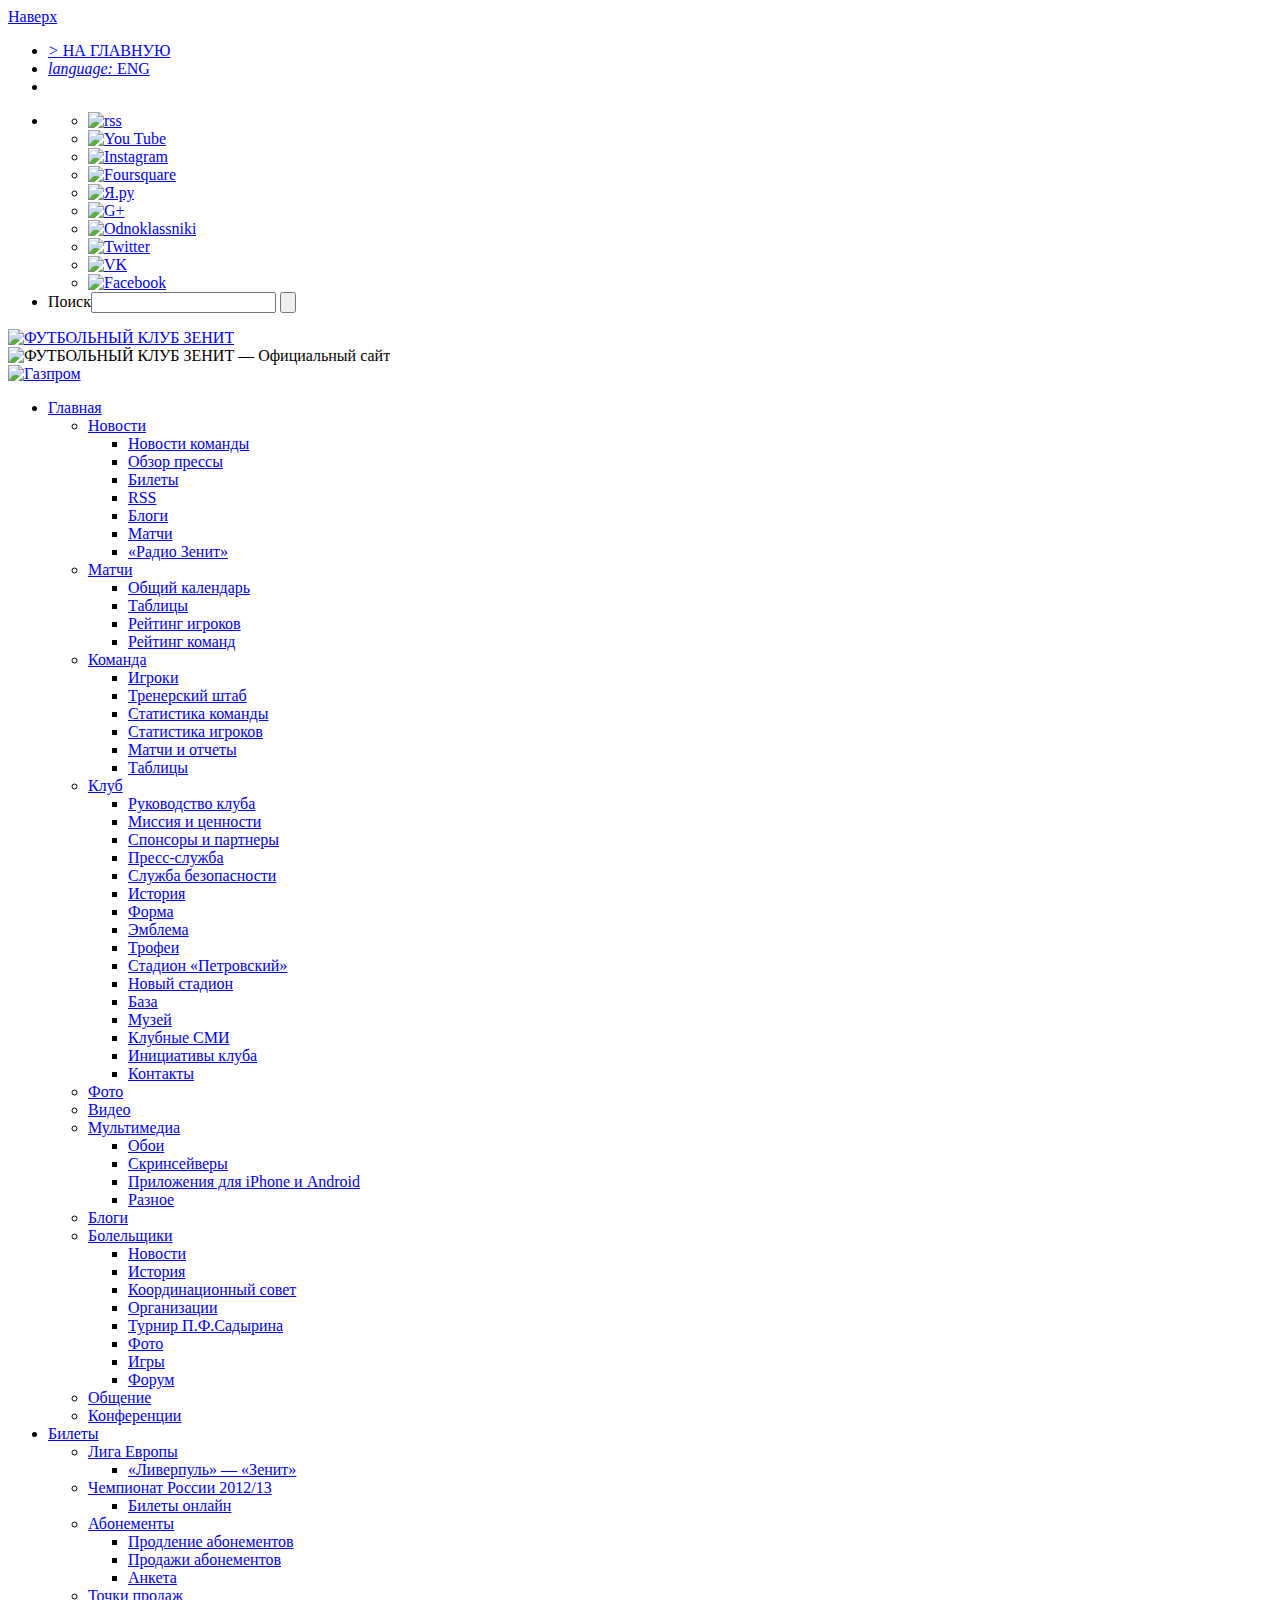
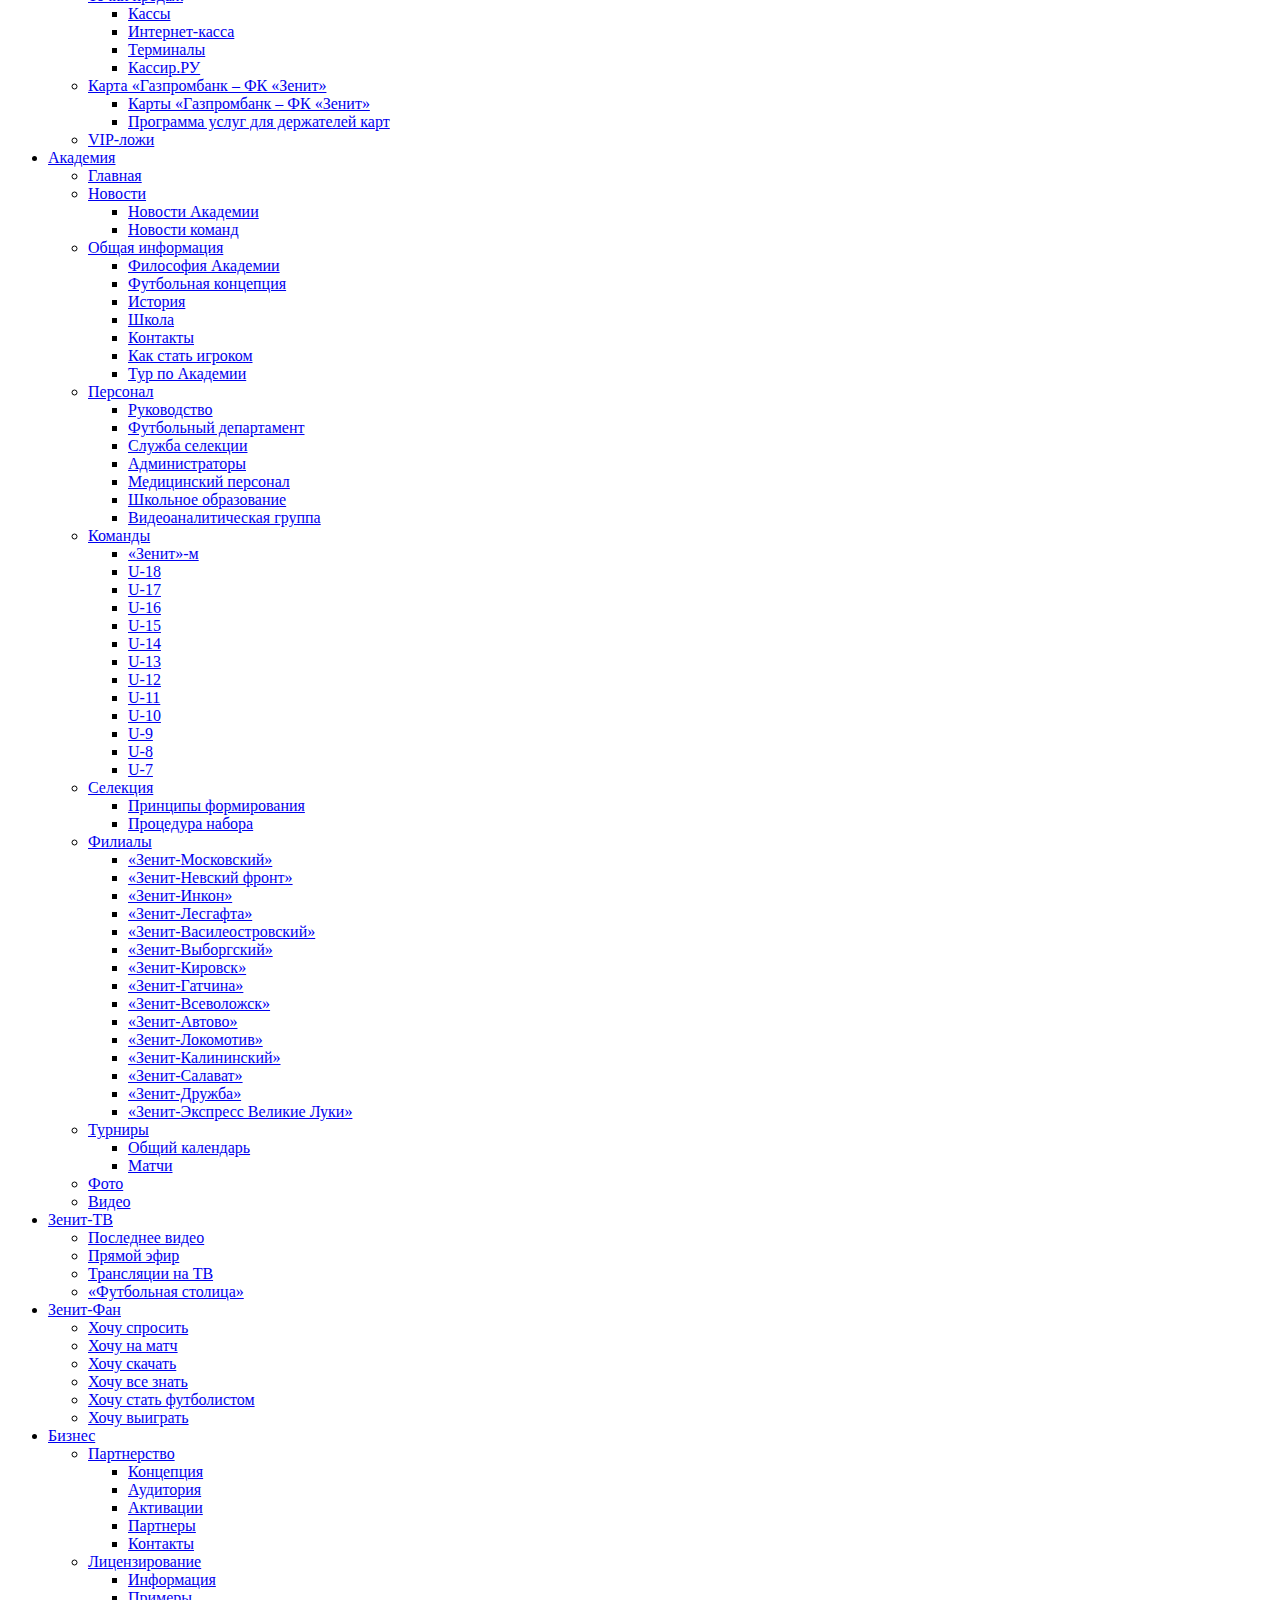
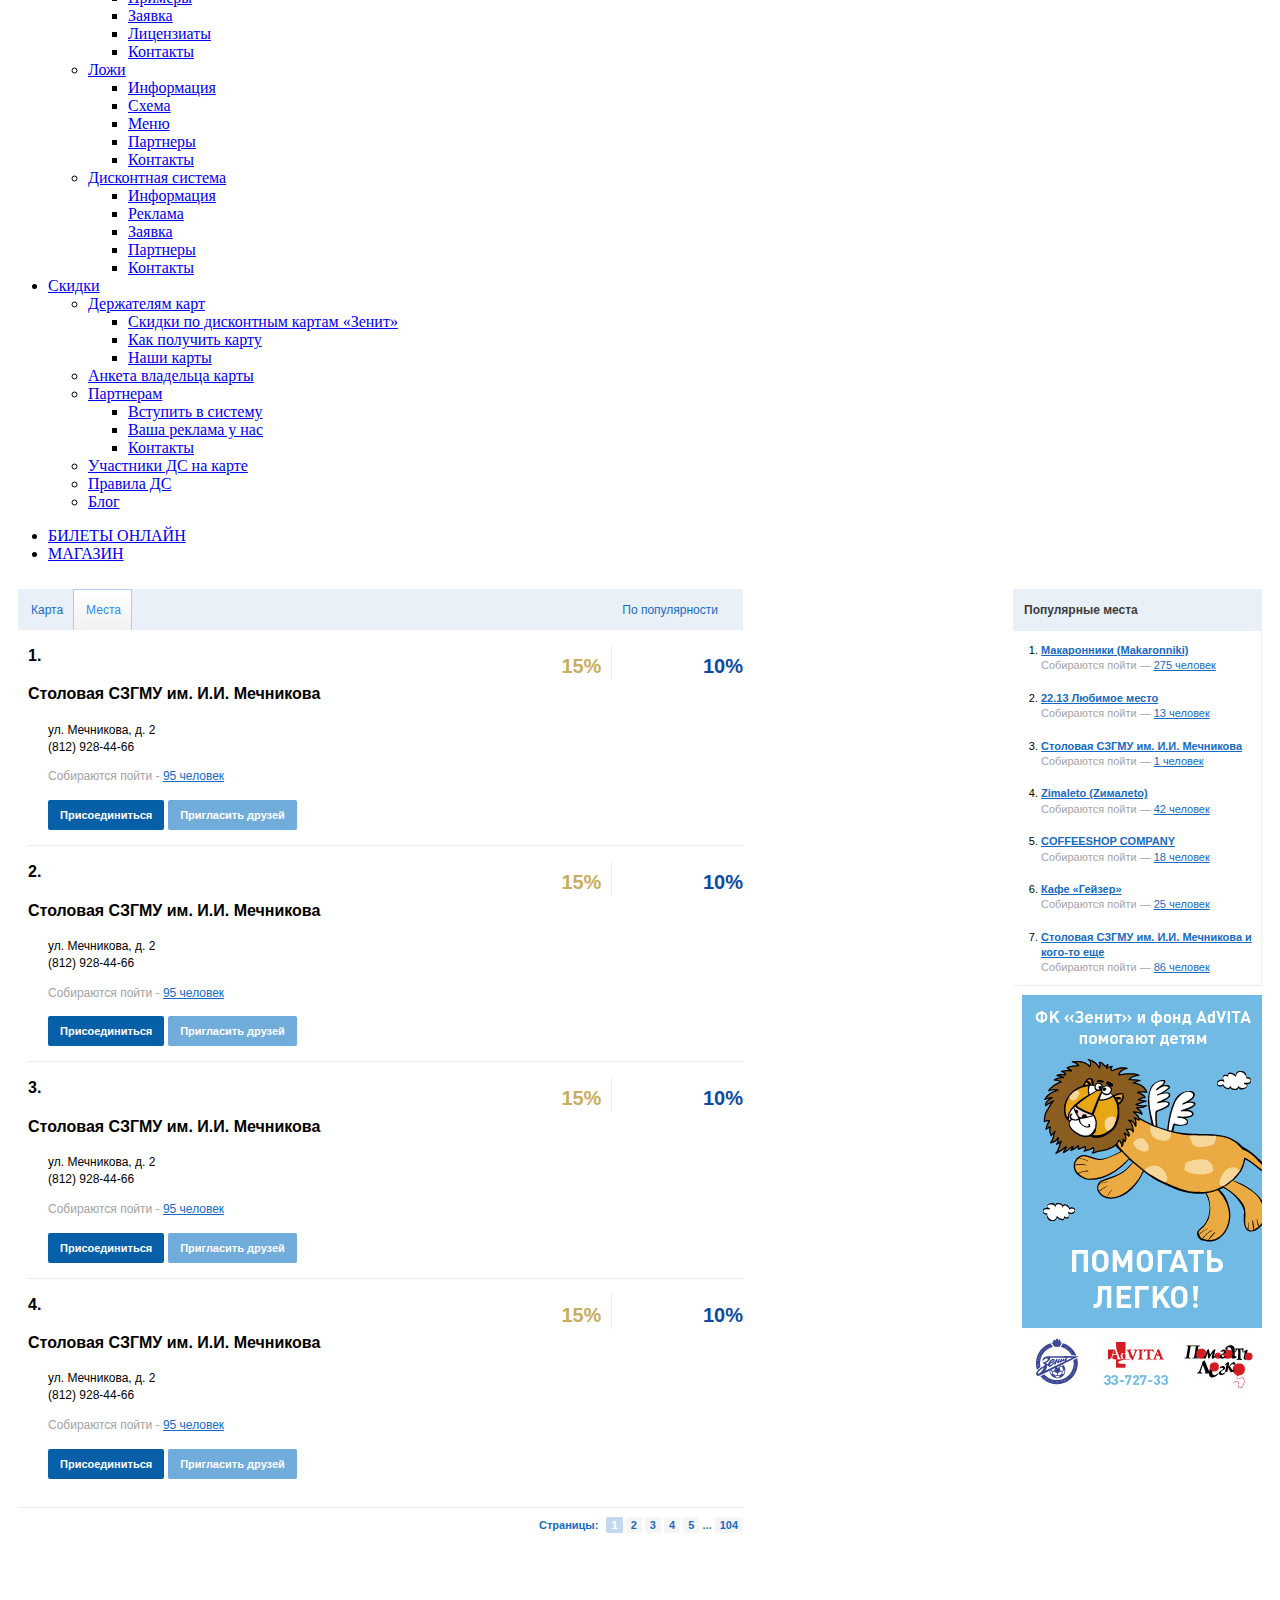
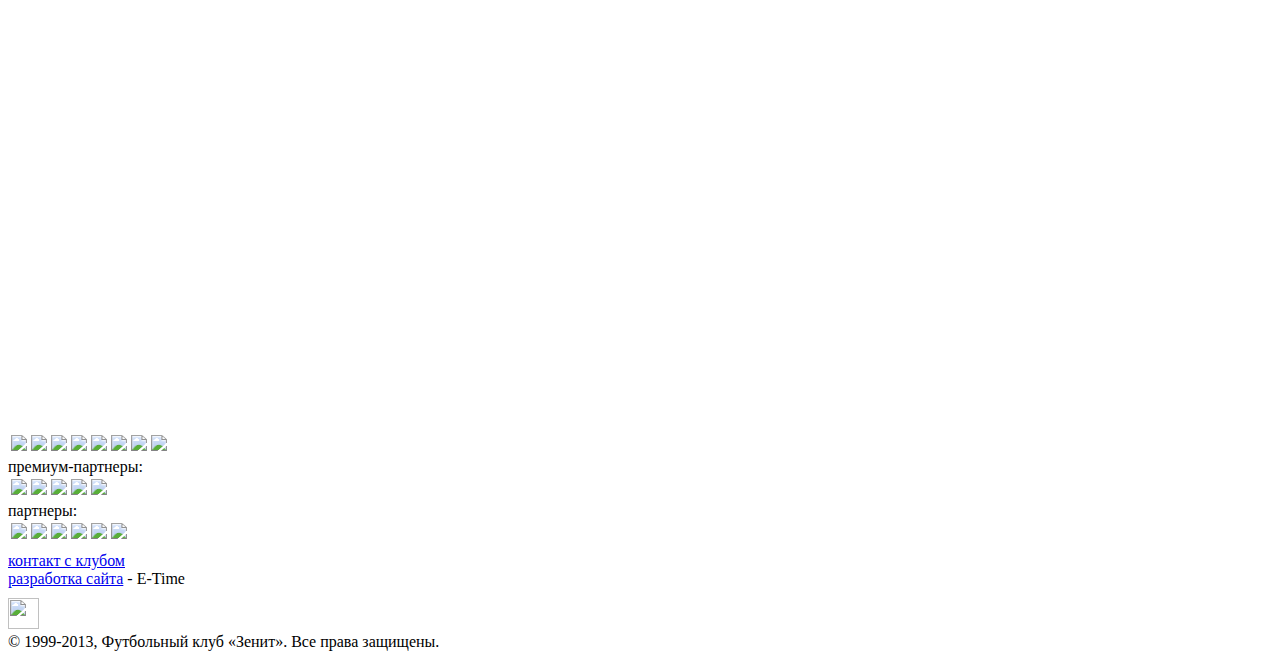
==== list.html @ 44da4a67 "added list" ====
<!DOCTYPE html PUBLIC "-//W3C//DTD XHTML 1.0 Strict//EN" "http://www.w3.org/TR/xhtml1/DTD/xhtml1-strict.dtd">
<!--[if lte IE 8]><html lang="ru-RU" class="lteie8"><![endif]-->
<!--[if gt IE 8]><!--><html lang="ru-RU"><!--<![endif]-->
<head>
	<!-- BEGIN ZENIT HEAD -->
	<meta http-equiv="content-type" content="text/html; charset=utf-8" />
	<meta name="og:image" content="http://www.fc-zenit.ru/res/img/logo.png" />
	<meta itemprop="image" content="http://www.fc-zenit.ru/res/img/logo.png" />
	<title>list - Официальный сайт ФК «Зенит»</title>

	<link rel="stylesheet" href="http://www.fc-zenit.ru/res/css/styles.css" />
	<link rel="stylesheet" href="http://www.fc-zenit.ru/res/css/index.css" />

	<!-- LINK TO OUR STYLESHEET GOES HERE -->
	<link rel="stylesheet" media="screen" href="css/screen.css">

	<!-- YANDEX-MAP -->
    <script src="http://api-maps.yandex.ru/2.0-stable/?load=package.standard&lang=ru-RU" type="text/javascript"></script>
    <script src="http://yandex.st/jquery/1.6.4/jquery.min.js" type="text/javascript"></script>
    <script type="text/javascript">
        ymaps.ready(init);
        var myMap,
            myPlacemark;

        function init(){
            myMap = new ymaps.Map ("map", {
                center: [59.95, 30.32],
                zoom: 12
            });
        }
    </script>
	<!-- /YANDEX-MAP -->

	<!--[if lte IE 6]> <link rel="stylesheet" href="/res/css/ie.css" media="screen" /> <![endif]-->
		<script src="http://www.fc-zenit.ru/res/js/jquery-latest.js"></script>
	<!--<script type="text/javascript" src="/res/jquery.js"></script>-->
		<script type="text/javascript" src="http://www.fc-zenit.ru/res/imagebox.js"></script>
		<script type="text/javascript" src="http://www.fc-zenit.ru/res/tooltip/jquery.tooltip.js"></script>
		<script type="text/javascript" src="http://www.fc-zenit.ru/tvset/player/js/minimovie.js"></script>
		<meta property="fb:admins" content="100001489225955,1116134627" />
		<meta http-equiv="X-UA-Compatible" content="IE=EmulateIE9" />
		<script type="text/javascript">
			<!--
				if($('#small_player_window')) {
					showSmallPlayer();
				}
			-->
		</script>
		<script type="text/javascript" src="http://userapi.com/js/api/openapi.js?34"></script>

		<script type="text/javascript">
		  VK.init({apiId: 2214274, onlyWidgets: true}); //2634341
		</script>
		<script type="text/javascript" src="https://apis.google.com/js/plusone.js">
		  {lang: 'ru'}
		</script>
		<link rel="stylesheet" href="http://www.fc-zenit.ru/res/tooltip/jquery.tooltip.css" />

		<!-- BEGIN JScrollPane -->
		<script type="text/javascript" src="js/common.js"></script>

		<!-- the mousewheel plugin - optional to provide mousewheel support -->
		<script type="text/javascript" src="js/jquery.mousewheel.js"></script>

		<!-- the jScrollPane script -->
		<script type="text/javascript" src="js/jquery.jscrollpane.min.js"></script>
		<!-- END JScrollPane -->


		<script type="text/javascript" src="http://www.fc-zenit.ru/res/js/main.js"></script>
		<script type="text/javascript" src="http://www.fc-zenit.ru/res/js/select.js"></script>

		<link rel="stylesheet" href="http://www.fc-zenit.ru/res/css/new_hstyle.css" />
	<!-- END ZENIT HEAD -->
</head>
<body>
<!-- BEGIN header -->
	<div class="zbg">
	<div class="zroot">
	<div id="header"><div><div>
	<div class="navbar-top"><div class="zroot clearfix">
	<a href="#header" id="top">Наверх</a>
	<script type="text/javascript">
	<!--
	$(document).ready(function(){
	$.ajax({
	url: "/.userprof/?new",
	dataType: 	"text",
	cache:		false,
	success: 	function(data){
	$("#userlogin").html(data);
	}
	});
	});

	-->
	</script>
	<ul class="nav">
	<li class="home"><a href="/main/"><i class="icon-home">&gt;</i> НА ГЛАВНУЮ</a></li>
	<li class="lang"><a href="http://en.fc-zenit.ru/main/"><i class="icon-version">language:</i> ENG</a></li>
	<li id="userlogin"></li>
	</ul>

	<ul class="nav pull-right">
	<li>
	<ul class="nav-soc">
	<li><a href="/main/news/rss/"><img src="http://www.fc-zenit.ru/res/img/new_himg/ico-rss.png" width="21" height="21" alt="rss"></a></li>
	<li><a target="_blank" href="http://www.youtube.com/user/ZenitFootballClub"><img src="http://www.fc-zenit.ru/res/img/new_himg/ico-yt.png" width="21" height="21" alt="You Tube"></a></li>
	<li><a target="_blank" href="http://instagram.com/zenit_spb"><img src="http://www.fc-zenit.ru/res/img/new_himg/ico-instagram.png" width="21" height="21" alt="Instagram"></a></li>
	<li><a target="_blank" href="https://ru.foursquare.com/zenit_spb/"><img src="http://www.fc-zenit.ru/res/img/new_himg/ico-foursquare.png" width="21" height="21" alt="Foursquare"></a></li>
	<li><a target="_blank" href="http://www.yandex.ru/?add=5371&retpath=http://www.yandex.ru/catalog/%3Fregions%3D2%26from%3Dregwidgets&from=regwidgets"><img src="http://www.fc-zenit.ru/res/img/new_himg/ico-ya.png" width="21" height="21" alt="Я.ру"></a></li>
	<li><a target="_blank" href="https://plus.google.com/u/0/111478320747537695181/posts"><img src="http://www.fc-zenit.ru/res/img/new_himg/ico-google.png" width="21" height="21" alt="G+"></a></li>
	<li><a target="_blank" href="http://www.odnoklassniki.ru/fczenit"><img src="http://www.fc-zenit.ru/res/img/new_himg/ico-odn.png" width="21" height="21" alt="Odnoklassniki"></a></li>
	<li><a target="_blank" href="http://twitter.com/zenit_spb"><img src="http://www.fc-zenit.ru/res/img/new_himg/ico-tw.png" width="21" height="21" alt="Twitter"></a></li>
	<li><a target="_blank" href="http://vk.com/zenit"><img src="http://www.fc-zenit.ru/res/img/new_himg/ico-vk.png" width="21" height="21" alt="VK"></a></li>
	<li><a target="_blank" href="http://facebook.com/fczenit"><img src="http://www.fc-zenit.ru/res/img/new_himg/ico-fb.png" width="21" height="21" alt="Facebook"></a></li>
	</ul>
	</li>
	<!--<li class="fm"><a href="javascript:void(0)">89.7 <i class="icon-fm">FM</i></a></li>-->
	<li>
	<div class="header-search"><form action="/main/news/" method="get">
	<input type="hidden" name="ns" value="1" />
	<label class="fade-text"><span>Поиск</span><input type="text" name="tx" value="" /></label>
	<input name="" type="submit" value="" />
	</form></div>
	</li>
	</ul>


	</div></div><!-- /.navbar-top -->
	<div class="header-top">
	<div class="brand">
	<a href="/main/"><img src="http://www.fc-zenit.ru/res/img/new_himg/logo.png" width="104" height="107" alt="ФУТБОЛЬНЫЙ КЛУБ ЗЕНИТ"></a>
	<div class="brand-desc"><img src="http://www.fc-zenit.ru/res/img/new_himg/desc.png" alt="ФУТБОЛЬНЫЙ КЛУБ ЗЕНИТ — Официальный сайт"></div>
	</div>
	<div class="promoter"><a href="http://gazprom.ru/"><img src="http://www.fc-zenit.ru/res/img/new_himg/logo-gazprom.png" width="118" height="70" alt="Газпром"></a></div>
	<div class="header-ad">
	</div>
	</div>
	<div id="menu-main"><div class="navbar-main"><div>
	<div class="nav-main"><ul>
	<li><a href="/main/">Главная</a><ul><li><a href="/main/news/">Новости</a><div><div><ul><li><a href="/main/news/team/">Новости команды</a></li><li><a href="/main/news/press/">Обзор прессы</a></li><li><a href="/main/news/tickets/">Билеты</a></li><li><a href="/main/news/rss/">RSS</a></li><li><a href="/main/news/newsblogs/">Блоги</a></li></ul><ul><li><a href="/main/news/matches/">Матчи</a></li><li><a href="/main/news/radiozenit/">«Радио Зенит»</a></li></ul></div></div></li><li><a href="/main/calendar/">Матчи</a><div><div><ul><li><a href="/main/calendar/total/">Общий календарь</a></li><li><a href="/main/calendar/tables/">Таблицы</a></li><li><a href="/main/calendar/rating_pl/">Рейтинг игроков</a></li><li><a href="/main/calendar/rating_teams/">Рейтинг команд</a></li></ul></div></div></li><li><a href="/main/team/">Команда</a><div><div><ul><li><a href="/main/team/players/">Игроки</a></li><li><a href="/main/team/coaches/">Тренерский штаб</a></li><li><a href="/main/team/teamstat/">Статистика команды</a></li><li><a href="/main/team/stat/">Статистика игроков</a></li><li><a href="/main/team/matches/">Матчи и отчеты</a></li></ul><ul><li><a href="/main/team/tables/">Таблицы</a></li></ul></div></div></li><li><a href="/main/club/">Клуб</a><div><div><ul><li><a href="/main/club/leads/">Руководство клуба</a></li><li><a href="/main/club/values/">Миссия и ценности</a></li><li><a href="/main/club/sponsorspartners/general/">Спонсоры и партнеры</a></li><li><a href="/main/club/presscenter/total/">Пресс-служба</a></li><li><a href="/main/club/secure/">Служба безопасности</a></li></ul><ul><li><a href="/main/club/zenit_history/history_1/">История</a></li><li><a href="/main/club/fczenit_kit/">Форма</a></li><li><a href="/main/club/logo/">Эмблема</a></li><li><a href="/main/club/prizes/">Трофеи</a></li><li><a href="/main/club/petrovsky/">Стадион «Петровский»</a></li></ul><ul><li><a href="/main/club/new/">Новый стадион</a></li><li><a href="/main/club/base/">База</a></li><li><a href="/main/club/museum/">Музей</a></li><li><a href="/main/club/zenitmedia/footballcapital/">Клубные СМИ</a></li><li><a href="/main/club/inits/">Инициативы клуба</a></li></ul><ul><li><a href="/main/club/contact/">Контакты</a></li></ul></div></div></li><li><a href="/main/photo/">Фото</a></li><li><a href="/main/video/">Видео</a></li><li><a href="/main/media/">Мультимедиа</a><div><div><ul><li><a href="/main/media/wallpapers/">Обои</a></li><li><a href="/main/media/screensaver/">Скринсейверы</a></li><li><a href="/main/media/app/">Приложения для iPhone и Android</a></li><li><a href="/main/media/other/">Разное</a></li></ul></div></div></li><li><a href="/main/blogs/">Блоги</a></li><li><a href="/main/fans/">Болельщики</a><div><div><ul><li><a href="/main/fans/news/">Новости</a></li><li><a href="/main/fans/history/">История</a></li><li><a href="/main/fans/coord/">Координационный совет</a></li><li><a href="/main/fans/org/">Организации</a></li><li><a href="/main/fans/tournament/about/">Турнир П.Ф.Садырина</a></li></ul><ul><li><a href="/main/fans/photo/">Фото</a></li><li><a href="/main/fans/games/lineup/">Игры</a></li><li><a href="/main/fans/forum/">Форум</a></li></ul></div></div></li><li><a href="/main/community/">Общение</a></li><li><a href="/main/conference/">Конференции</a></li></ul></li><li><a target="_blank" href="http://www.fc-zenit.ru/tickets/europa_league/liverpool_zenit/">Билеты</a><ul><li><a target="_blank" href="http://www.fc-zenit.ru/tickets/europa_league/liverpool_zenit/">Лига Европы</a><div><div><ul><li><a href="/tickets/europa_league/liverpool_zenit/">«Ливерпуль» — «Зенит»</a></li></ul></div></div></li><li><a href="/tickets/championat/">Чемпионат России 2012/13</a><div><div><ul><li><a target="_blank" href="http://tickets.fc-zenit.ru/">Билеты онлайн</a></li></ul></div></div></li><li><a href="/tickets/abo2012/ext/">Абонементы</a><div><div><ul><li><a href="/tickets/abo2012/ext/">Продление абонементов</a></li><li><a href="/tickets/abo2012/saleab/">Продажи абонементов</a></li><li><a href="/tickets/abo2012/questionary/">Анкета</a></li></ul></div></div></li><li><a href="/tickets/point_sales/ticket_office/">Точки продаж</a><div><div><ul><li><a href="/tickets/point_sales/ticket_office/">Кассы</a></li><li><a target="_blank" href="http://tickets.fc-zenit.ru/">Интернет-касса</a></li><li><a href="/tickets/point_sales/terminals/">Терминалы</a></li><li><a target="_blank" href="http://spb.kassir.ru/spb/db/text/561.html">Кассир.РУ</a></li></ul></div></div></li><li><a href="/tickets/gazprom_cart/mastercard/">Карта «Газпромбанк – ФК «Зенит»</a><div><div><ul><li><a href="/tickets/gazprom_cart/mastercard/">Карты «Газпромбанк – ФК «Зенит»</a></li><li><a href="/tickets/gazprom_cart/services/">Программа услуг для держателей карт</a></li></ul></div></div></li><li><a href="/tickets/vip/">VIP-ложи</a></li></ul></li><li><a href="/academy/academy_main/">Академия</a><ul><li><a href="/academy/academy_main/">Главная</a></li><li><a href="/academy/academy_news/acadnews/">Новости</a><div><div><ul><li><a href="/academy/academy_news/acadnews/">Новости Академии</a></li><li><a href="/academy/academy_news/command/">Новости команд</a></li></ul></div></div></li><li><a href="/academy/information/">Общая информация</a><div><div><ul><li><a href="/academy/information/phil_ac/">Философия Академии</a></li><li><a href="/academy/information/concept/">Футбольная концепция</a></li><li><a href="/academy/information/history/">История</a></li><li><a href="/academy/information/school/">Школа</a></li><li><a href="/academy/information/contact/">Контакты</a></li></ul><ul><li><a href="/academy/information/howto/">Как стать игроком</a></li><li><a target="_blank" href="http://fc-zenit.ru/data/media/pano/akademia/akademia.html">Тур по Академии</a></li></ul></div></div></li><li><a href="/academy/managment/head/">Персонал</a><div><div><ul><li><a href="/academy/managment/head/">Руководство</a></li><li><a href="/academy/managment/footdep/">Футбольный департамент</a></li><li><a href="/academy/managment/skauts/">Служба селекции</a></li><li><a href="/academy/managment/admin/">Администраторы</a></li><li><a href="/academy/managment/medic/">Медицинский персонал</a></li></ul><ul><li><a href="/academy/managment/shol/">Школьное образование</a></li><li><a href="/academy/managment/videodep/">Видеоаналитическая группа</a></li></ul></div></div></li><li><a href="/academy/teams/">Команды</a><div><div><ul><li><a href="/academy/teams/zenitm/players/">«Зенит»-м</a></li><li><a href="/academy/teams/u18/players/">U-18</a></li><li><a href="/academy/teams/u17/players/">U-17</a></li><li><a href="/academy/teams/u16/players/">U-16</a></li><li><a href="/academy/teams/u15/players/">U-15</a></li></ul><ul><li><a href="/academy/teams/u14/players/">U-14</a></li><li><a href="/academy/teams/u13/players/">U-13</a></li><li><a href="/academy/teams/u12/players/">U-12</a></li><li><a href="/academy/teams/u11/players/">U-11</a></li><li><a href="/academy/teams/u10/players/">U-10</a></li></ul><ul><li><a href="/academy/teams/u9/players/">U-9</a></li><li><a href="/academy/teams/u8/players/">U-8</a></li><li><a href="/academy/teams/u7/players/">U-7</a></li></ul></div></div></li><li><a href="/academy/select/princip/">Селекция</a><div><div><ul><li><a href="/academy/select/princip/">Принципы формирования</a></li><li><a href="/academy/select/proc/">Процедура набора</a></li></ul></div></div></li><li><a href="/academy/filial/">Филиалы</a><div><div><ul><li><a href="/academy/filial/moscow/">«Зенит-Московский»</a></li><li><a href="/academy/filial/neva/">«Зенит-Невский фронт»</a></li><li><a href="/academy/filial/inkon/">«Зенит-Инкон»</a></li><li><a href="/academy/filial/lesgafta/">«Зенит-Лесгафта»</a></li><li><a href="/academy/filial/vasileostrovskiy/">«Зенит-Василеостровский»</a></li></ul><ul><li><a href="/academy/filial/vyborg/">«Зенит-Выборгский»</a></li><li><a href="/academy/filial/filial/">«Зенит-Кировск»</a></li><li><a href="/academy/filial/gatchina/">«Зенит-Гатчина»</a></li><li><a href="/academy/filial/vsevolozhsk/">«Зенит-Всеволожск»</a></li><li><a href="/academy/filial/avtovo/">«Зенит-Автово»</a></li></ul><ul><li><a href="/academy/filial/lokomotiv/">«Зенит-Локомотив»</a></li><li><a href="/academy/filial/kalininskiy/">«Зенит-Калининский»</a></li><li><a href="/academy/filial/salavat/">«Зенит-Салават»</a></li><li><a href="/academy/filial/druzhba/">«Зенит-Дружба»</a></li><li><a href="/academy/filial/express_luki/">«Зенит-Экспресс Великие Луки»</a></li></ul></div></div></li><li><a href="/academy/turnir/">Турниры</a><div><div><ul><li><a href="/academy/turnir/calendar/">Общий календарь</a></li><li><a href="/academy/turnir/matches/">Матчи</a></li></ul></div></div></li><li><a href="/academy/photo/">Фото</a></li><li><a href="/academy/video/">Видео</a></li></ul></li><li><a target="_blank" href="http://fc-zenit.ru/main/video/">Зенит-ТВ</a><ul><li><a target="_blank" href="http://fc-zenit.ru/main/video/">Последнее видео</a></li><li><a href="/tv/now/">Прямой эфир</a></li><li><a href="/tv/programm/">Трансляции на ТВ</a></li><li><a href="/tv/footcap/">«Футбольная столица»</a></li></ul></li><li><a target="_blank" href="http://kids.fc-zenit.ru/">Зенит-Фан</a><ul><li><a target="_blank" href="http://kids.fc-zenit.ru/main/ask/">Хочу спросить</a></li><li><a target="_blank" href="http://kids.fc-zenit.ru/main/match/field/">Хочу на матч</a></li><li><a target="_blank" href="http://kids.fc-zenit.ru/main/download/">Хочу скачать</a></li><li><a target="_blank" href="http://kids.fc-zenit.ru/main/know/players/">Хочу все знать</a></li><li><a target="_blank" href="http://kids.fc-zenit.ru/main/tobe/academy/">Хочу стать футболистом</a></li><li><a target="_blank" href="http://kids.fc-zenit.ru/main/win/upload/">Хочу выиграть</a></li></ul></li><li><a href="/biz/sponsorship/">Бизнес</a><ul><li><a href="/biz/sponsorship/">Партнерство</a><div><div><ul><li><a href="/biz/sponsorship/concept/">Концепция</a></li><li><a href="/biz/sponsorship/audience/">Аудитория</a></li><li><a href="/biz/sponsorship/examples/">Активации</a></li><li><a href="/biz/sponsorship/partners/">Партнеры</a></li><li><a href="/biz/sponsorship/contacts/">Контакты</a></li></ul></div></div></li><li><a href="/biz/licensing/">Лицензирование</a><div><div><ul><li><a href="/biz/licensing/info/">Информация</a></li><li><a href="/biz/licensing/product/">Примеры</a></li><li><a href="/biz/licensing/application/">Заявка</a></li><li><a href="/biz/licensing/licensees/">Лицензиаты</a></li><li><a href="/biz/licensing/contacts/">Контакты</a></li></ul></div></div></li><li><a href="/biz/vipboxes/info/">Ложи</a><div><div><ul><li><a href="/biz/vipboxes/info/">Информация</a></li><li><a href="/biz/vipboxes/location/">Схема</a></li><li><a href="/biz/vipboxes/menu/">Меню</a></li><li><a href="/biz/vipboxes/partners/">Партнеры</a></li><li><a href="/biz/vipboxes/contacts/">Контакты</a></li></ul></div></div></li><li><a href="/biz/discounts/">Дисконтная система</a><div><div><ul><li><a href="/biz/discounts/info/">Информация</a></li><li><a href="/biz/discounts/advertising/">Реклама</a></li><li><a href="/biz/discounts/application/">Заявка</a></li><li><a href="/biz/discounts/partners/">Партнеры</a></li><li><a href="/biz/discounts/contacts/">Контакты</a></li></ul></div></div></li></ul></li><li><a href="/discont/card/">Cкидки</a><ul><li><a href="/discont/card/">Держателям карт</a><div><div><ul><li><a target="_blank" href="http://fc-zenit.ru/discont/card/discounts/gr1/s1/">Скидки по дисконтным картам «Зенит»</a></li><li><a href="/discont/card/getcard/">Как получить карту</a></li><li><a href="/discont/card/ourcards/">Наши карты</a></li></ul></div></div></li><li><a target="_blank" href="http://fc-zenit.ru/data/media/pdf/anketaZDS_site_rus.pdf">Анкета владельца карты</a></li><li><a href="/discont/partner/">Партнерам</a><div><div><ul><li><a href="/discont/partner/sistem/">Вступить в систему</a></li><li><a href="/discont/partner/adv/catalogdiscont/">Ваша реклама у нас</a></li><li><a href="/discont/partner/contact/">Контакты</a></li></ul></div></div></li><li><a href="/discont/map/">Участники ДС на карте</a></li><li><a target="_blank" href="http://fc-zenit.ru/data/media/pdf/pravila/index.html">Правила ДС</a></li><li><a target="_blank" href="http://www.fc-zenit.ru/main/blogs/?blogid=56">Блог</a></li></ul></li>			</ul></div>

	<ul class="nav-other">
	<li><a target="_blank" href="http://tickets.fc-zenit.ru/" class="tickets">БИЛЕТЫ ОНЛАЙН</a></li>
	<li><a target="_blank" href="http://shop.fc-zenit.ru/?utm_source=fc-zenit&utm_medium=menu&utm_campaign=m" class="shop">МАГАЗИН</a></li>
	</ul>
	</div></div></div><!-- /.navbar-main -->
	</div>
	</div></div>
<!-- END header -->






<!-- BEGIN n-torso -->
<div class="n-torso">
	<!-- BEGIN n-content -->
	<div class="n-content">
		<!-- BEGIN n-content__nav -->
		<div class="n-content__nav">
			<div class="n-content__nav-primary">
				<ul>
					<li><a href="#">Карта</a></li><li><a class="active" href="#">Места</a></li>
				</ul>
			</div>
			<div class="n-content__nav-secondary">
				<div class="n-content__nav__drop">
					<span>По популярности</span>
					<i></i>
					<ul>
						<li>По алфавиту</li>
						<li>По популярности</li>
						<li>По кол-ву отзывов</li>
					</ul>
				</div>
			</div>
		</div>
		<!-- END n-content__nav -->
		<!-- BEGIN n-location -->
		<div class="n-location">
			<!-- BEGIN n-places -->
			<div class="n-places">
				<!-- BEGIN n-places__list -->
				<div class="n-places__list">
					<ol>
						<li>
							<h3>Столовая СЗГМУ им. И.И. Мечникова</h3>
							<p>ул. Мечникова, д. 2</p>
							<p>(812) 928-44-66</p>
							<div class="n-place__gathering">Собираются пойти - <a href="#">95 человек</a></div>
							<div class="n-places__btn"><a href="#" class="n-btn n-btn-join">Присоединиться</a><a href="#" class="n-btn n-btn-invite">Пригласить друзей</a></div>
							<div class="n-rating">
								<div class="n-rating__col1">
									<div class="n-rating__img"><img src="img/spoiler/rating-1.jpg" alt="" /></div>
									<div class="n-rating__rate">15%</div>
								</div>
								<div class="n-rating__col2">
									<div class="n-rating__img"><img src="img/spoiler/rating-2.jpg" alt="" /></div>
									<div class="n-rating__rate">10%</div>
								</div>
							</div>
						</li>
						<li>
							<h3>Столовая СЗГМУ им. И.И. Мечникова</h3>
							<p>ул. Мечникова, д. 2</p>
							<p>(812) 928-44-66</p>
							<div class="n-place__gathering">Собираются пойти - <a href="#">95 человек</a></div>
							<div class="n-places__btn"><a href="#" class="n-btn n-btn-join">Присоединиться</a><a href="#" class="n-btn n-btn-invite">Пригласить друзей</a></div>
							<div class="n-rating">
								<div class="n-rating__col1">
									<div class="n-rating__img"><img src="img/spoiler/rating-1.jpg" alt="" /></div>
									<div class="n-rating__rate">15%</div>
								</div>
								<div class="n-rating__col2">
									<div class="n-rating__img"><img src="img/spoiler/rating-2.jpg" alt="" /></div>
									<div class="n-rating__rate">10%</div>
								</div>
							</div>
						</li>
						<li>
							<h3>Столовая СЗГМУ им. И.И. Мечникова</h3>
							<p>ул. Мечникова, д. 2</p>
							<p>(812) 928-44-66</p>
							<div class="n-place__gathering">Собираются пойти - <a href="#">95 человек</a></div>
							<div class="n-places__btn"><a href="#" class="n-btn n-btn-join">Присоединиться</a><a href="#" class="n-btn n-btn-invite">Пригласить друзей</a></div>
							<div class="n-rating">
								<div class="n-rating__col1">
									<div class="n-rating__img"><img src="img/spoiler/rating-1.jpg" alt="" /></div>
									<div class="n-rating__rate">15%</div>
								</div>
								<div class="n-rating__col2">
									<div class="n-rating__img"><img src="img/spoiler/rating-2.jpg" alt="" /></div>
									<div class="n-rating__rate">10%</div>
								</div>
							</div>
						</li>
						<li>
							<h3>Столовая СЗГМУ им. И.И. Мечникова</h3>
							<p>ул. Мечникова, д. 2</p>
							<p>(812) 928-44-66</p>
							<div class="n-place__gathering">Собираются пойти - <a href="#">95 человек</a></div>
							<div class="n-places__btn"><a href="#" class="n-btn n-btn-join">Присоединиться</a><a href="#" class="n-btn n-btn-invite">Пригласить друзей</a></div>
							<div class="n-rating">
								<div class="n-rating__col1">
									<div class="n-rating__img"><img src="img/spoiler/rating-1.jpg" alt="" /></div>
									<div class="n-rating__rate">15%</div>
								</div>
								<div class="n-rating__col2">
									<div class="n-rating__img"><img src="img/spoiler/rating-2.jpg" alt="" /></div>
									<div class="n-rating__rate">10%</div>
								</div>
							</div>
						</li>
					</ol>
				</div>
				<!-- END n-places__list -->
			</div>
			<!-- END n-places -->
		</div>
		<!-- END n-location -->
		<!-- BEGIN n-comments -->
		<div class="n-comments">
				<div class="n-comment__holder">
					<!-- BEGIN n-comments__page-nav -->
					<div class="n-comments__page-nav">
						Страницы:
						<ul>
							<li><a href="#" class="current">1</a></li>
							<li><a href="#">2</a></li>
							<li><a href="#">3</a></li>
							<li><a href="#">4</a></li>
							<li><a href="#">5</a></li>
							<li>...</li>
							<li><a href="#">104</a></li>
						</ul>
					</div>
					<!-- END n-comments__page-nav -->
				</div>
		</div>
		<!-- END n-comments -->
	</div>
	<!-- END n-content -->
	<!-- BEGIN n-aside -->
	<div class="n-aside">
		<!-- BEGIN n-popular -->
		<div class="n-popular">
			<h2 class="n-popular__title">Популярные места</h2>
			<div class="n-popular__text">
				<ol>
					<li>
						<a href="#">Макаронники (Makaronniki)</a>
						<div class="n-popular__gathering">Собираются пойти — <a href="#">275 человек</a></div>
					</li>
					<li>
						<a href="#">22.13 Любимое место</a>
						<div class="n-popular__gathering">Собираются пойти — <a href="#">13 человек</a></div>
					</li>
					<li>
						<a href="#">Столовая СЗГМУ им. И.И. Мечникова</a>
						<div class="n-popular__gathering">Собираются пойти — <a href="#">1 человек</a></div>
					</li>
					<li>
						<a href="#">Zimaleto (Zималeto)</a>
						<div class="n-popular__gathering">Собираются пойти — <a href="#">42 человек</a></div>
					</li>
					<li>
						<a href="#">COFFEESHOP COMPANY</a>
						<div class="n-popular__gathering">Собираются пойти — <a href="#">18 человек</a></div>
					</li>
					<li>
						<a href="#">Кафе «Гейзер»</a>
						<div class="n-popular__gathering">Собираются пойти — <a href="#">25 человек</a></div>
					</li>
					<li>
							<a href="#">Столовая СЗГМУ им. И.И. Мечникова и кого-то еще</a>
							<div class="n-popular__gathering">Собираются пойти — <a href="#">86 человек</a></div>
					</li>
					<li>
						<a href="#">Столовая СЗГМУ им. И.И. Мечникова</a>
						<div class="n-popular__gathering">Собираются пойти — <a href="#">1 человек</a></div>
					</li>
					<li>
						<a href="#">Zimaleto (Zималeto)</a>
						<div class="n-popular__gathering">Собираются пойти — <a href="#">42 человек</a></div>
					</li>
				</ol>
			</div>
		</div>
		<!-- END n-popular -->
		<!-- BEGIN n-adv -->
		<div class="n-adv">
			<a href="#"><img src="img/spoiler/adv.jpg" alt="" /></a>
		</div>
		<!-- END n-adv -->
	</div>
	<!-- END n-aside -->
</div>
<!-- END n-torso -->



















<!-- BEGIN zbottom -->
	<div class="zbottom">
	<div class="bl1 footer">
	<div class="bl-c">
	<div class="logos">
	<div class="list">
	<div class="wrp">
	<table><tr>
	<td><a href="/main/club/sponsorspartners/sponsors/#6"><img src="http://www.fc-zenit.ru/app/mods/info_store/res/images/partners.orig.6.png" /></a></td>
	<td><a href="/main/club/sponsorspartners/sponsors/#4"><img src="http://www.fc-zenit.ru/app/mods/info_store/res/images/partners.orig.4.png" /></a></td>
	<td><a href="/main/club/sponsorspartners/sponsors/#23"><img src="http://www.fc-zenit.ru/app/mods/info_store/res/images/partners.orig.23.png" /></a></td>
	<td><a href="/main/club/sponsorspartners/sponsors/#2"><img src="http://www.fc-zenit.ru/app/mods/info_store/res/images/partners.orig.2.png" /></a></td>
	<td><a href="http://www.gazprom-germania.de/"><img src="http://www.fc-zenit.ru/app/mods/info_store/res/images/partners.orig.50.png" /></a></td>
	<td><a href="/main/club/sponsorspartners/sponsors/#5"><img src="http://www.fc-zenit.ru/app/mods/info_store/res/images/partners.orig.5.png" /></a></td>
	<td><a href="/main/club/sponsorspartners/sponsors/#3"><img src="http://www.fc-zenit.ru/app/mods/info_store/res/images/partners.orig.3.png" /></a></td>
	<td><a href="http://metalloinvest.com"><img src="http://www.fc-zenit.ru/app/mods/info_store/res/images/partners.orig.58.png" /></a></td>
	</tr></table>
	</div>
	</div>
	<div class="list partners vippartners">
	<div class="wrp">
	<div class="title">премиум-партнеры:</div>
	<table><tr>
	<td><a href="/main/club/sponsorspartners/sponsors/#30"><img src="http://www.fc-zenit.ru/app/mods/info_store/res/images/partners.orig.42.png" /></a></td>
	<td><a href="http://www.mts.ru"><img src="http://www.fc-zenit.ru/app/mods/info_store/res/images/partners.orig.63.png" /></a></td>
	<td><a href="http://www.obi.ru/"><img src="http://www.fc-zenit.ru/app/mods/info_store/res/images/partners.orig.59.png" /></a></td>
	<td><a href="http://www.audi.ru/ru/brand/ru.html"><img src="http://www.fc-zenit.ru/app/mods/info_store/res/images/partners.orig.46.png" /></a></td>
	<td><a href="/main/club/sponsorspartners/partners/#11"><img src="http://www.fc-zenit.ru/app/mods/info_store/res/images/partners.orig.40.png" /></a></td>
	</tr></table>
	</div>
	</div>
	<div class="list partners">
	<div class="wrp">
	<div class="title">партнеры:</div>
	<table><tr>
	<td><a href="http://www.corinthia.com"><img src="http://www.fc-zenit.ru/app/mods/info_store/res/images/partners.orig.45.png" /></a></td>
	<td><a href="http://www.nokiantyres.ru/"><img src="http://www.fc-zenit.ru/app/mods/info_store/res/images/partners.orig.60.png" /></a></td>
	<td><a href="http://www.corum.ch"><img src="http://www.fc-zenit.ru/app/mods/info_store/res/images/partners.orig.48.png" /></a></td>
	<td><a href="http://www.worldclass.ru"><img src="http://www.fc-zenit.ru/app/mods/info_store/res/images/partners.orig.54.png" /></a></td>
	<td><a href="http://www.severennw.ru/"><img src="http://www.fc-zenit.ru/app/mods/info_store/res/images/partners.orig.27.png" /></a></td>
	<td><a href="http://www.solvex.travel/"><img src="http://www.fc-zenit.ru/app/mods/info_store/res/images/partners.orig.64.png" /></a></td>
	</tr></table>
	</div>
	</div>
	</div>
	</div>
	<table class="bl-b">
		<tr>
			<td class="l"></td>
			<td class="c"></td>
			<td class="r"></td>
		</tr>
	</table>
	</div>
	<div class="contacts">
	<span class="opt2"></span> <a href="/info/contacts/">контакт с клубом</a><br />
	<noindex><div class="maker"><a href="http://www.e-time.ru" target="_blank">разработка сайта</a> - E-Time</div></noindex>
	<div style="margin-top: 10px;">
	<!--LiveInternet logo--><a href="http://www.liveinternet.ru/click"
	target="_blank"><img src="http://counter.yadro.ru/logo?40.11"
	title="LiveInternet"
	alt="" border="0" width="31" height="31"/></a><!--/LiveInternet-->
	</div>
	</div>
	<div class="copy">
	<div>&copy; 1999-2013, Футбольный клуб «Зенит». Все права защищены.</div>
	</div>
	</div>
<!-- END zbottom -->
</body>
</html>
---- css/screen.css ----
.n-torso { font-family: Arial, "Helvetica CY", "Nimbus Sans L", sans-serif; font-weight: normal; font-size: 12px; line-height: 1.4; background-color: #fff; padding: 10px 10px 25px; color: #2d2d2d; overflow: hidden; /* Yuk! CSS Hack for IE6 3 pixel bug :( */ }
.n-torso a { color: #176bc1; }
.n-torso h2 { margin: 0; padding: 0; }
.n-torso ul, .n-torso ol { margin: 0; padding: 0; }
.n-torso li { list-style: none; }
.n-torso p { padding: 0; margin: 0; font-size: 12px; font-weight: normal; }
.n-torso .clear { clear: both; overflow: hidden; font-size: 0; }
.n-torso .n-content { float: left; width: 725px; overflow: hidden; }
.n-torso .n-location { margin-bottom: 13px; }
.n-torso .n-location .n-btn-join { background-color: #075fa8; margin-left: 6px; border: 1px solid transparent; }
.n-torso .n-location .n-btn-invite { background-color: #71addb; border: 1px solid transparent; }
.n-torso .n-content__nav { height: 41px; line-height: 40px; background-color: #eaf0f7; color: #176bc1; }
.n-torso .n-content__nav li { list-style: none; }
.n-torso .n-content__nav a { color: #176bc1; text-decoration: none; display: block; border: 1px solid transparent; border-bottom: none; }
.n-torso .n-content__nav a:hover { color: #2190fb; border: 1px solid #aecbef; border-bottom: none; background-image: url('[data-uri]'); background-size: 100%; background-image: -webkit-gradient(linear, 50% 0%, 50% 100%, color-stop(0%, #ffffff), color-stop(100%, #f1f1f1)); background-image: -webkit-linear-gradient(#ffffff, #f1f1f1); background-image: -moz-linear-gradient(#ffffff, #f1f1f1); background-image: -o-linear-gradient(#ffffff, #f1f1f1); background-image: linear-gradient(#ffffff, #f1f1f1); }
.n-torso .n-content__nav a.active { color: #2190fb; border: 1px solid #aecbef; border-bottom: none; background-image: url('[data-uri]'); background-size: 100%; background-image: -webkit-gradient(linear, 50% 0%, 50% 100%, color-stop(0%, #ffffff), color-stop(100%, #f1f1f1)); background-image: -webkit-linear-gradient(#ffffff, #f1f1f1); background-image: -moz-linear-gradient(#ffffff, #f1f1f1); background-image: -o-linear-gradient(#ffffff, #f1f1f1); background-image: linear-gradient(#ffffff, #f1f1f1); }
.n-torso .n-content__nav-primary { float: left; margin: 0; padding: 0; }
.n-torso .n-content__nav-primary a { padding: 0 10px 0 12px; }
.n-torso .n-content__nav-primary li { float: left; margin-left: -1px; }
.n-torso .n-content__nav-primary li:first-child { margin-left: 0; }
.n-torso .n-content__nav-secondary { float: right; }
.n-torso .n-content__nav__drop { position: relative; display: inline-block; height: 40px; line-height: 40px; color: #176bc1; border: 1px solid transparent; border-bottom: none; }
.n-torso .n-content__nav__drop:hover { border: 1px solid #aecbef; border-bottom: none; background-image: url('[data-uri]'); background-size: 100%; background-image: -webkit-gradient(linear, 50% 0%, 50% 100%, color-stop(0%, #ffffff), color-stop(100%, #f1f1f1)); background-image: -webkit-linear-gradient(#ffffff, #f1f1f1); background-image: -moz-linear-gradient(#ffffff, #f1f1f1); background-image: -o-linear-gradient(#ffffff, #f1f1f1); background-image: linear-gradient(#ffffff, #f1f1f1); }
.n-torso .n-content__nav__drop:hover ul { display: block; width: 99.5%; }
.n-torso .n-content__nav__drop i { background: url('../img/icons-s23c5697419.png') 0 -164px no-repeat; width: 7px; height: 4px; position: absolute; top: 19px; right: 10px; }
.n-torso .n-content__nav__drop span { display: inline-block; padding: 0 24px 0 11px; cursor: pointer; }
.n-torso .n-content__nav__drop ul { display: none; position: absolute; top: 40px; left: 0; z-index: 20; margin: 0; padding: 0; background-color: #fafafa; border: 1px solid #ddebf9; border-top: none; }
.n-torso .n-content__nav__drop ul li { cursor: pointer; line-height: 1; margin: 10px 0; padding-left: 11px; }
.n-torso .n-content__nav__drop ul li:hover { text-decoration: underline; }
.n-torso .n-map { margin-bottom: 5px; }
.n-torso .n-place { overflow: hidden; margin-top: 10px; }
.n-torso .n-place__item { margin-bottom: 15px; }
.n-torso .n-place__img { float: left; width: 202px; overflow: hidden; margin-right: 15px; max-height: 125px; }
.n-torso .n-place__info { overflow: hidden; }
.n-torso .n-place__info h2 { font-size: 20px; color: #000; }
.n-torso .n-place__info p { color: #2d2d2d; }
.n-torso .n-place__gathering { color: #a3a3a3; margin: 13px 0 15px; font-size: 12px; font-weight: normal; }
.n-torso .n-place__gathering a { text-decoration: underline; }
.n-torso .n-place__gathering a:hover { text-decoration: none; }
.n-torso .n-rating { font-size: 20px; font-weight: bold; }
.n-torso .n-rating .n-rating__img { display: inline-block; margin-right: 10px; width: 65px; overflow: hidden; }
.n-torso .n-rating .n-rating__rate { display: inline-block; }
.n-torso .n-rating .n-rating__col1 { float: left; border-right: 1px solid #e4eefa; color: #c8ae5d; padding-right: 10px; }
.n-torso .n-rating .n-rating__col2 { overflow: hidden; color: #0c4da2; padding-left: 10px; }
.n-torso .n-matches h2 { font-size: 16px; text-transform: uppercase; color: #176bc1; border-bottom: 1px solid #ececec; }
.n-torso .n-matches li { border-bottom: 1px solid #ececec; }
.n-torso .n-matches .n-btn { text-transform: uppercase; }
.n-torso .n-matches__versus { overflow: hidden; height: 90px; padding: 15px 0; }
.n-torso .n-versus__media, .n-torso .n-versus__media-img, .n-torso .n-versus__info { float: left; }
.n-torso .n-versus__gathering { float: right; }
.n-torso .n-versus__media { width: 148px; line-height: 90px; overflow: hidden; position: relative; }
.n-torso .n-versus__media i { background: url('../img/icons-s23c5697419.png') 0 -178px no-repeat; width: 2px; height: 10px; position: absolute; top: 50%; left: 61px; }
.n-torso .n-versus__media-img { width: 55px; margin-right: 15px; }
.n-torso .n-versus__info { padding-top: 17px; }
.n-torso .n-versus__info h3 { margin: 0 0 2px 0; font-size: 16px; color: #000; }
.n-torso .n-versus__gathering { text-align: right; color: #a3a3a3; padding-top: 13px; }
.n-torso .n-versus__gathering a { color: #176bc1; text-decoration: underline; }
.n-torso .n-versus__gathering a:hover { text-decoration: none; }
.n-torso .n-versus__invite { margin-top: 5px; }
.n-torso .n-places__list h3 { font-size: 16px; font-weight: bold; color: #000; }
.n-torso .n-places__list p { font-size: 12px; }
.n-torso .n-places__list ol { margin-left: 10px; }
.n-torso .n-places__list li { list-style-type: decimal; list-style-position: inside; position: relative; color: #000; font-size: 16px; font-weight: bold; border-top: 1px solid #ececec; padding: 15px 0; }
.n-torso .n-places__list li:first-child { border-top: none; }
.n-torso .n-places__list .n-place__gathering, .n-torso .n-places__list .n-places__btn, .n-torso .n-places__list p { padding-left: 20px; }
.n-torso .n-places__list .n-rating { position: absolute; right: 0; top: 15px; }
.n-torso .n-places__btn .n-btn-invite { margin-left: 4px; }
.n-torso .n-places__btn .n-btn-join { margin-left: 0; }
.n-torso .n-location__search { margin-top: 5px; overflow: hidden; }
.n-torso .n-btn-search { float: right; }
.n-torso .n-input { width: 616px; height: 26px; padding-left: 9px; border: 1px solid gainsboro; background-color: #f7f7f7; font-size: 11px; float: left; }
.n-torso .n-btn { height: 28px; line-height: 28px; display: inline-block; vertical-align: middle; padding: 0 11px; cursor: pointer; background-color: #3f88e2; border: 1px solid #2d71dc; color: white !important; font-size: 11px; font-weight: bold; border-radius: 2px; text-decoration: none !important; }
.n-torso .n-btn:hover { background-color: #3879c8; }
.n-torso .n-btn:active { background: #2d71dc; box-shadow: inset rgba(84, 6, 90, 0.12) 0px 2px 4px; }
.n-torso .n-comments { margin-top: 13px; min-height: 500px; }
.n-torso .n-comments .n-btn { text-transform: uppercase; font-size: 10px; background-color: #71addb; border: 1px solid transparent; padding: 0 10px; height: 23px; line-height: 23px; display: inline-block; }
.n-torso .n-comments .n-btn:hover, .n-torso .n-comments .n-btn:active { text-decoration: none; background-color: #4b96cf; border: 1px solid #69a3cf; }
.n-torso .n-comments__title { color: #176bc1; text-transform: uppercase; font-size: 16px; margin-bottom: 3px; }
.n-torso .n-comment__add { margin-top: 3px; background-color: #f7f7f7; padding: 10px; margin-bottom: 10px; }
.n-torso .n-comment__add textarea { width: 698px; height: 72px; resize: none; margin-bottom: 1px; float: none; background-color: #fafafa; padding: 3px; }
.n-torso .n-comment__add-media { display: inline-block; font-size: 11px; margin-left: 11px; position: relative; }
.n-torso .n-comment__add-media:hover span { text-decoration: underline; }
.n-torso .n-comment__add-media:hover ul { display: block; }
.n-torso .n-comment__add-media span { cursor: pointer; text-decoration: none; color: #176bc1; }
.n-torso .n-comment__add-media ul { display: none; z-index: 1; position: absolute; top: 15px; left: -10px; background-color: #f7f7f7; padding: 5px 10px 5px; -webkit-border-radius: 5px; border-radius: 5px; }
.n-torso .n-comment__add-media li { position: relative; white-space: nowrap; line-height: 19px; }
.n-torso .n-comment__add-media li a { text-decoration: none; }
.n-torso .n-comment__add-media i { margin-right: 5px; display: inline-block; }
.n-torso .n-media__video { background: url('../img/icons-s23c5697419.png') 0 -111px no-repeat; width: 14px; height: 9px; }
.n-torso .n-media__photo { background: url('../img/icons-s23c5697419.png') 0 0 no-repeat; width: 13px; height: 9px; }
.n-torso .n-comment { border-top: 1px solid #ececec; padding: 14px 0; overflow: hidden; color: #2d2d2d; }
.n-torso .n-comment:first-child { border-top: none; padding-top: 0; }
.n-torso .n-comment__userpic { float: left; margin-right: 14px; overflow: hidden; width: 70px; }
.n-torso .n-comment__userpic img { max-width: 70px; min-height: 70px; }
.n-torso .n-comment__wrap { position: relative; overflow: hidden; }
.n-torso .n-comment__text { margin-right: 70px; overflow: hidden; color: #000; margin-bottom: 6px; }
.n-torso .n-comment__text p { margin-bottom: 1em; }
.n-torso .n-comment__reply-to { font-size: 11px; color: #096aa7; margin: 6px 0; }
.n-torso .n-comment__meta { margin-bottom: 6px; margin-top: 2px; font-size: 11px; }
.n-torso .n-comment__meta a { text-decoration: underline; padding: 0 7px; }
.n-torso .n-comment__meta a:hover { text-decoration: underline; }
.n-torso .n-comment__meta a:first-child { border-right: 1px solid lightgrey; padding: 0 7px 0 0; }
.n-torso .n-comment__meta span { border-right: 1px solid lightgrey; padding: 0 7px; }
.n-torso .n-mark__holder { position: absolute; right: 39px; top: 33px; }
.n-torso .n-mark__holder .n-mark { position: relative; }
.n-torso .n-mark__holder .n-mark__score { color: #176bc1; font-size: 10px; }
.n-torso .n-mark__holder .n-mark__score.n-mark__positive { color: #2a9332; }
.n-torso .n-mark__holder .n-mark__score.n-mark__negative { color: #bd151c; }
.n-torso .n-mark__holder i { position: absolute; right: -20px; cursor: pointer; }
.n-torso .n-mark__holder .n-mark__plus { background: url('../img/icons-s23c5697419.png') 0 -88px no-repeat; width: 13px; height: 13px; top: -7px; }
.n-torso .n-mark__holder .n-mark__plus:hover { background: url('../img/icons-s23c5697419.png') 0 -42px no-repeat; width: 13px; height: 13px; }
.n-torso .n-mark__holder .n-mark__minus { background: url('../img/icons-s23c5697419.png') 0 -65px no-repeat; width: 13px; height: 13px; top: 9px; }
.n-torso .n-mark__holder .n-mark__minus:hover { background: url('../img/icons-s23c5697419.png') 0 -19px no-repeat; width: 13px; height: 13px; }
.n-torso .n-comment__options { margin-top: 6px; margin-bottom: 6px; }
.n-torso .n-comment__options a { color: #0096ff; font-size: 10px; border-left: 1px solid lightgrey; padding: 0 5px; }
.n-torso .n-comment__options a:first-child { border-left: none; padding: 0 5px 0 0; }
.n-torso .n-comment__thread { position: relative; background-color: #f7f7f7; margin-top: 20px; padding: 12px; }
.n-torso .n-comment__thread:before { position: absolute; top: -9px; left: 20px; content: ""; background: url('../img/icons-s23c5697419.png') 0 -130px no-repeat; width: 17px; height: 9px; }
.n-torso .n-comment__thread .n-comment { border-top: none; }
.n-torso .n-comment__thread .n-comment__userpic { width: 50px; overflow: hidden; }
.n-torso .n-comment__thread .n-comment__userpic img { max-width: 50px; min-height: 50px; }
.n-torso .n-reply { resize: none; width: 607px; height: 73px; margin: 8px 0; }
.n-torso .n-add-reply_username { display: inline-block; height: 12px; line-height: 12px; font-size: 10px; color: #096aa7; cursor: pointer; }
.n-torso .n-add-reply_username i { background: url('../img/icons-s23c5697419.png') 0 -149px no-repeat; width: 6px; height: 5px; display: inline-block; vertical-align: middle; margin-left: 3px; }
.n-torso .n-comments__page-nav { border-top: 1px solid #ececec; padding-top: 10px; margin-bottom: 2px; text-align: right; color: #176bc1; font-weight: bold; font-size: 11px; }
.n-torso .n-comments__page-nav ul { display: inline-block; margin-left: 5px; }
.n-torso .n-comments__page-nav li { display: inline-block; color: #3878a0; }
.n-torso .n-comments__page-nav li a { padding: 2px 5px; text-decoration: none; background-color: #f5f5f5; -webkit-border-radius: 2px; border-radius: 2px; text-align: center; }
.n-torso .n-comments__page-nav li a:hover { background-color: #c1d8ee; }
.n-torso .n-comments__page-nav li a.current { background-color: #c1d8ee; color: #fff; }
.n-torso .n-aside { float: right; width: 249px; overflow: hidden; }
.n-torso .n-popular { border: 1px solid #eaf0f7; border-left: none; background-color: #fff; margin-bottom: 9px; font-size: 11px; padding-bottom: 2px; }
.n-torso .n-popular__title { height: 41px; margin: 0 0 2px 0; line-height: 40px; padding: 0 11px; color: #3c3c3c; font-size: 12px; background-color: #eaf0f7; font-weight: bold; }
.n-torso .n-popular__text { margin-left: 10px; overflow: auto; max-height: 350px; }
.n-torso .n-popular__text ol { margin: 10px 5px 10px 18px; }
.n-torso .n-popular__text ol li { list-style-type: decimal; list-style-position: outside; color: #000; margin-bottom: 17px; }
.n-torso .n-popular__text ol li a { font-weight: bold; text-decoration: underline; }
.n-torso .n-popular__text ol li a:hover { text-decoration: none; }
.n-torso .n-popular__text ol li .n-popular__gathering { color: #a3a3a3; }
.n-torso .n-popular__text ol li .n-popular__gathering a { font-weight: normal; }
.n-torso .n-adv { float: right; max-width: 240px; margin: 0 0 9px; }
.n-torso .horizontal-only { height: auto; max-height: 200px; }
.n-torso .jspContainer { overflow: hidden; position: relative; }
.n-torso .jspPane { position: absolute; }
.n-torso .jspVerticalBar { position: absolute; top: 0; right: 2px; width: 4px; height: 100%; }
.n-torso .jspHorizontalBar { position: absolute; bottom: 0; left: 0; width: 100%; height: 16px; background: red; }
.n-torso .jspVerticalBar *, .n-torso .jspHorizontalBar * { margin: 0; padding: 0; }
.n-torso .jspCap { display: none; }
.n-torso .jspHorizontalBar .jspCap { float: left; }
.n-torso .jspTrack { background: #faf7f7; position: relative; border-radius: 2px; }
.n-torso .jspDrag { background: #d0e1f6; position: relative; top: 0; left: 0; cursor: pointer; border-radius: 2px; }
.n-torso .jspHorizontalBar .jspTrack, .n-torso .jspHorizontalBar .jspDrag { float: left; height: 100%; }
.n-torso .jspArrow { background: #faf7f7; text-indent: -20000px; display: block; cursor: pointer; }
.n-torso .jspArrow.jspDisabled { cursor: default; background: #80808d; }
.n-torso .jspVerticalBar .jspArrow { height: 16px; }
.n-torso .jspHorizontalBar .jspArrow { width: 16px; float: left; height: 100%; }
.n-torso .jspVerticalBar .jspArrow:focus { outline: none; }
.n-torso .jspCorner { background: #eeeef4; float: left; height: 100%; }
.n-torso * html .jspCorner { margin: 0 -3px 0 0; }

.lteie8 body { background: red; }
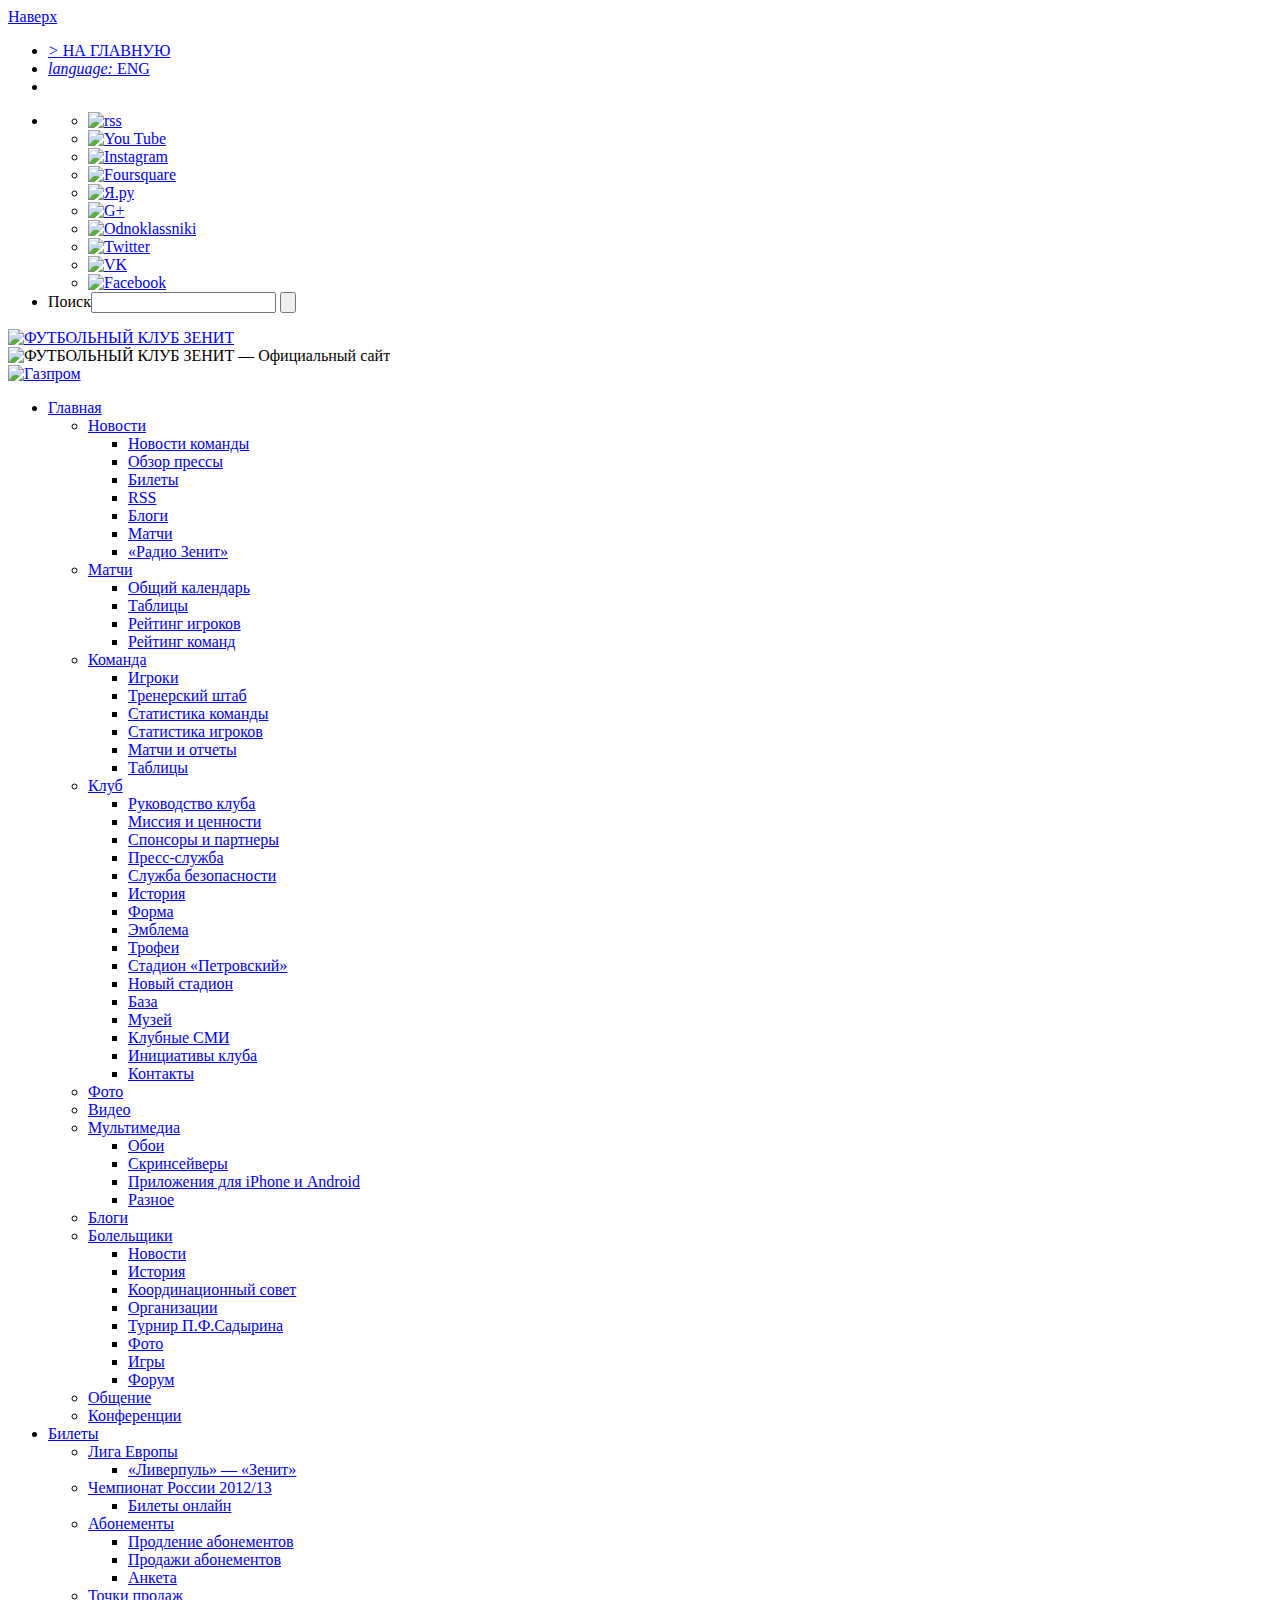
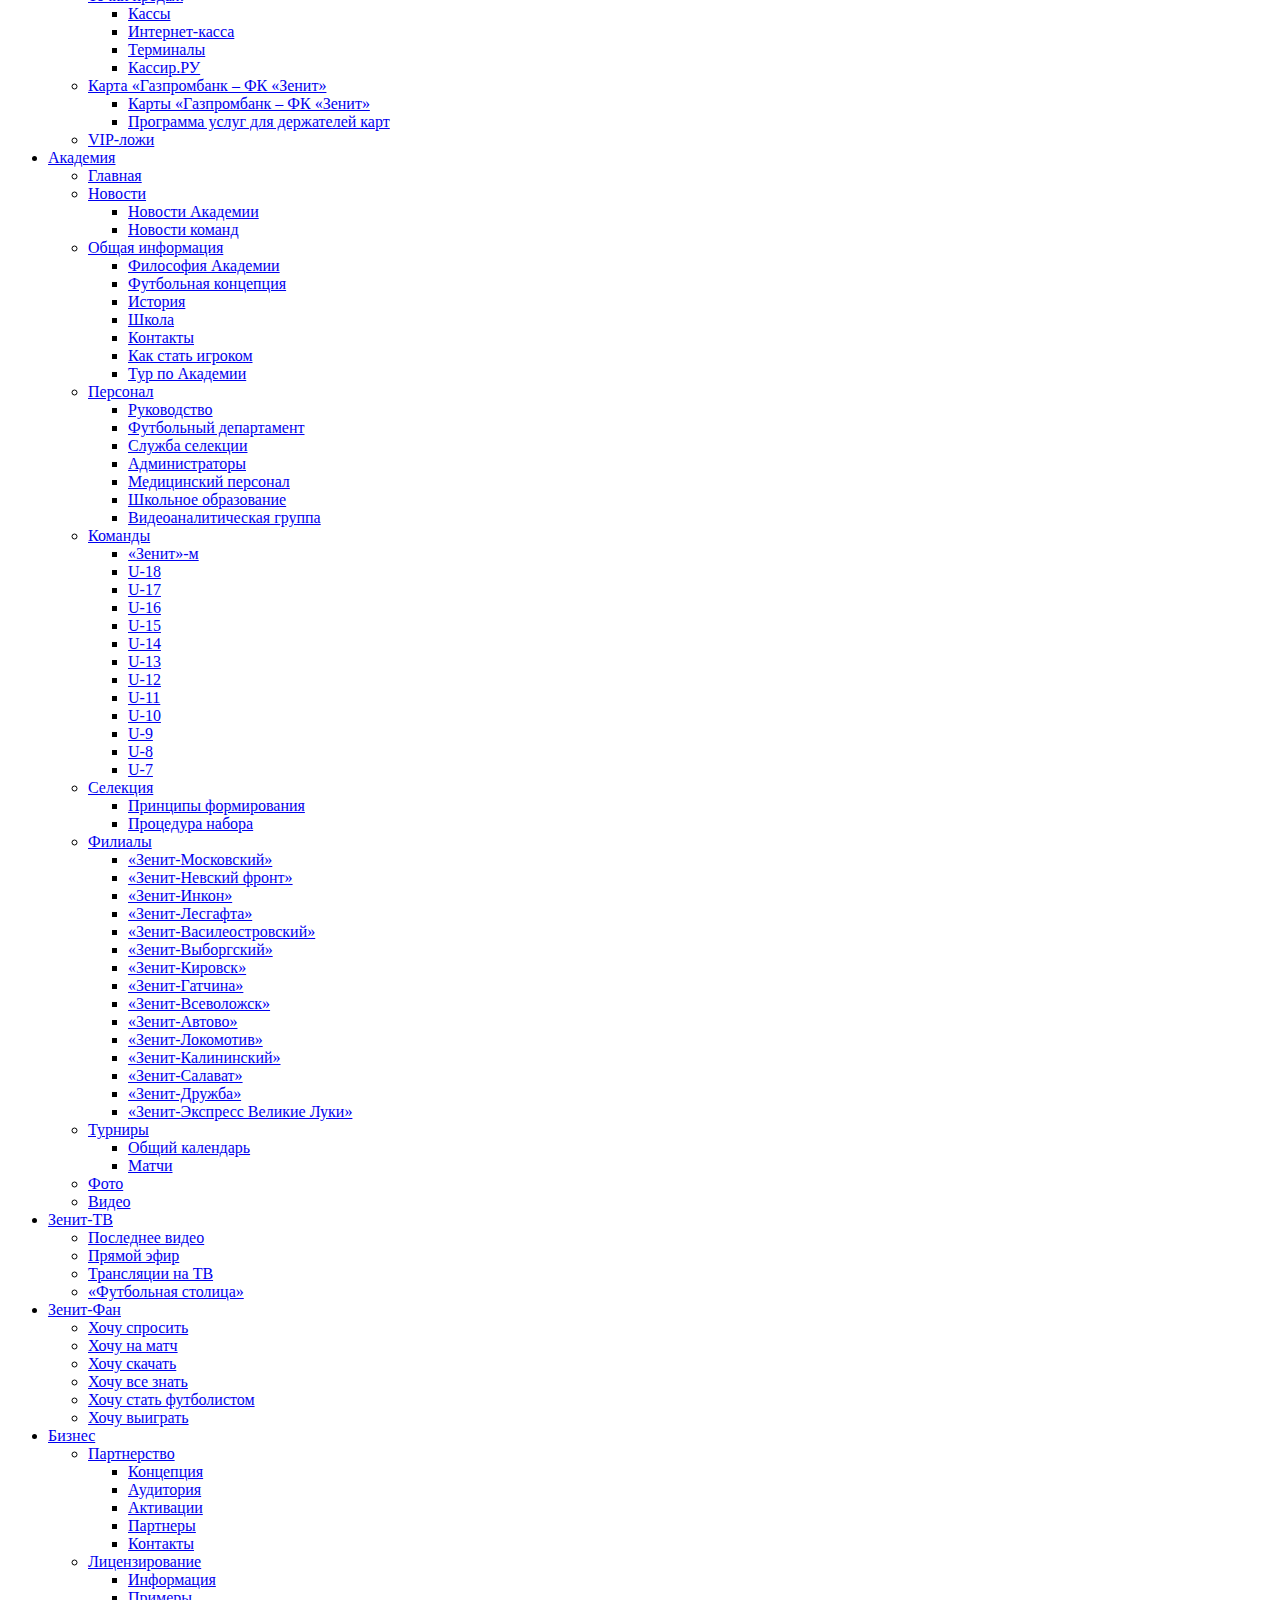
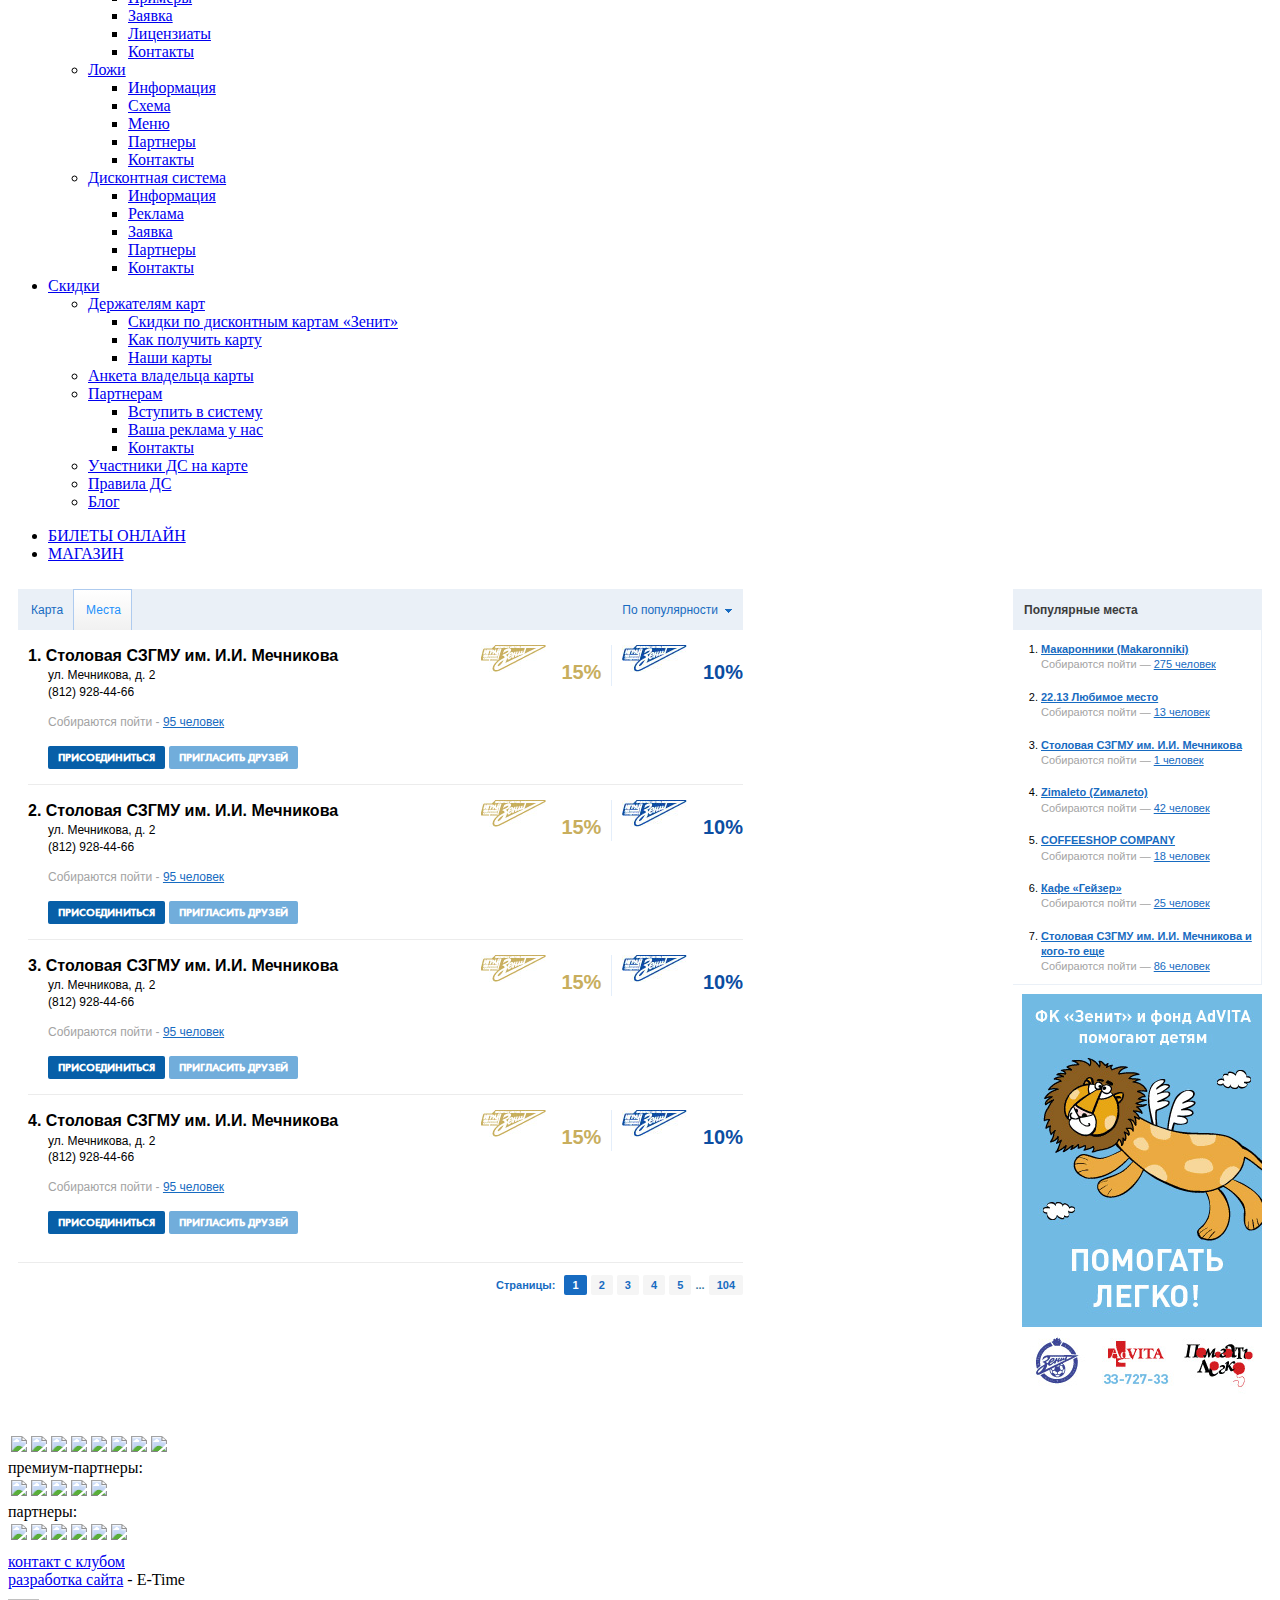
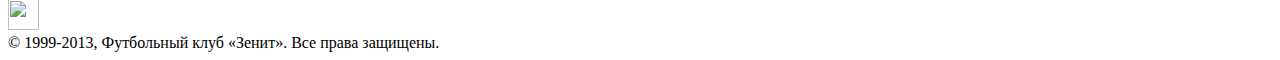
==== commit 24cc91c4: "attached block" ====
--- a/list.html
+++ b/list.html
@@ -1,5 +1,6 @@
 <!DOCTYPE html PUBLIC "-//W3C//DTD XHTML 1.0 Strict//EN" "http://www.w3.org/TR/xhtml1/DTD/xhtml1-strict.dtd">
-<!--[if lte IE 8]><html lang="ru-RU" class="lteie8"><![endif]-->
+<!--[if IE 7]><html lang="ru-RU" class="ie7"><![endif]-->
+<!--[if IE 8]><html lang="ru-RU" class="ie8"><![endif]-->
 <!--[if gt IE 8]><!--><html lang="ru-RU"><!--<![endif]-->
 <head>
 	<!-- BEGIN ZENIT HEAD -->
--- a/css/screen.css
+++ b/css/screen.css
@@ -1,63 +1,72 @@
+.n-torso .n-content { *zoom: 1; }
+.n-torso .n-content:before, .n-torso .n-content:after { content: " "; display: table; }
+.n-torso .n-content:after { clear: both; }
+
 .n-torso { font-family: Arial, "Helvetica CY", "Nimbus Sans L", sans-serif; font-weight: normal; font-size: 12px; line-height: 1.4; background-color: #fff; padding: 10px 10px 25px; color: #2d2d2d; overflow: hidden; /* Yuk! CSS Hack for IE6 3 pixel bug :( */ }
 .n-torso a { color: #176bc1; }
+.n-torso a:hover { text-decoration: underline; color: #000; }
 .n-torso h2 { margin: 0; padding: 0; }
 .n-torso ul, .n-torso ol { margin: 0; padding: 0; }
 .n-torso li { list-style: none; }
 .n-torso p { padding: 0; margin: 0; font-size: 12px; font-weight: normal; }
 .n-torso .clear { clear: both; overflow: hidden; font-size: 0; }
-.n-torso .n-content { float: left; width: 725px; overflow: hidden; }
+.n-torso .n-content { float: left; width: 725px; margin-bottom: 20px; }
 .n-torso .n-location { margin-bottom: 13px; }
-.n-torso .n-location .n-btn-join { background-color: #075fa8; margin-left: 6px; border: 1px solid transparent; }
+.n-torso .n-location .n-btn-join { background-color: #075fa8; margin-left: 5px; border: 1px solid transparent; }
+.n-torso .n-location .n-btn-join:hover { background-color: #086db5; }
 .n-torso .n-location .n-btn-invite { background-color: #71addb; border: 1px solid transparent; }
+.n-torso .n-location .n-btn-invite:hover { background-color: #80b9e1; }
+.n-torso .n-location .n-btn-refuse { background-color: #b4b4b4; margin-left: 3px; border: 1px solid transparent; }
+.n-torso .n-location .n-btn-refuse:hover { background-color: #c0c0c0; }
+.n-torso .n-location .n-btn-gathering { font-size: 10px; }
 .n-torso .n-content__nav { height: 41px; line-height: 40px; background-color: #eaf0f7; color: #176bc1; }
 .n-torso .n-content__nav li { list-style: none; }
 .n-torso .n-content__nav a { color: #176bc1; text-decoration: none; display: block; border: 1px solid transparent; border-bottom: none; }
-.n-torso .n-content__nav a:hover { color: #2190fb; border: 1px solid #aecbef; border-bottom: none; background-image: url('[data-uri]'); background-size: 100%; background-image: -webkit-gradient(linear, 50% 0%, 50% 100%, color-stop(0%, #ffffff), color-stop(100%, #f1f1f1)); background-image: -webkit-linear-gradient(#ffffff, #f1f1f1); background-image: -moz-linear-gradient(#ffffff, #f1f1f1); background-image: -o-linear-gradient(#ffffff, #f1f1f1); background-image: linear-gradient(#ffffff, #f1f1f1); }
-.n-torso .n-content__nav a.active { color: #2190fb; border: 1px solid #aecbef; border-bottom: none; background-image: url('[data-uri]'); background-size: 100%; background-image: -webkit-gradient(linear, 50% 0%, 50% 100%, color-stop(0%, #ffffff), color-stop(100%, #f1f1f1)); background-image: -webkit-linear-gradient(#ffffff, #f1f1f1); background-image: -moz-linear-gradient(#ffffff, #f1f1f1); background-image: -o-linear-gradient(#ffffff, #f1f1f1); background-image: linear-gradient(#ffffff, #f1f1f1); }
+.n-torso .n-content__nav a:hover { color: #2190fb; border: 1px solid #aecbef; border-bottom: none; background-color: #f1f1f1; background-image: url('[data-uri]'); background-size: 100%; background-image: -webkit-gradient(linear, 50% 0%, 50% 100%, color-stop(0%, #ffffff), color-stop(100%, #f1f1f1)); background-image: -webkit-linear-gradient(#ffffff, #f1f1f1); background-image: -moz-linear-gradient(#ffffff, #f1f1f1); background-image: -o-linear-gradient(#ffffff, #f1f1f1); background-image: linear-gradient(#ffffff, #f1f1f1); }
+.n-torso .n-content__nav a.active { color: #2190fb; border: 1px solid #aecbef; border-bottom: none; background-color: #f1f1f1; background-image: url('[data-uri]'); background-size: 100%; background-image: -webkit-gradient(linear, 50% 0%, 50% 100%, color-stop(0%, #ffffff), color-stop(100%, #f1f1f1)); background-image: -webkit-linear-gradient(#ffffff, #f1f1f1); background-image: -moz-linear-gradient(#ffffff, #f1f1f1); background-image: -o-linear-gradient(#ffffff, #f1f1f1); background-image: linear-gradient(#ffffff, #f1f1f1); }
 .n-torso .n-content__nav-primary { float: left; margin: 0; padding: 0; }
 .n-torso .n-content__nav-primary a { padding: 0 10px 0 12px; }
 .n-torso .n-content__nav-primary li { float: left; margin-left: -1px; }
 .n-torso .n-content__nav-primary li:first-child { margin-left: 0; }
 .n-torso .n-content__nav-secondary { float: right; }
-.n-torso .n-content__nav__drop { position: relative; display: inline-block; height: 40px; line-height: 40px; color: #176bc1; border: 1px solid transparent; border-bottom: none; }
-.n-torso .n-content__nav__drop:hover { border: 1px solid #aecbef; border-bottom: none; background-image: url('[data-uri]'); background-size: 100%; background-image: -webkit-gradient(linear, 50% 0%, 50% 100%, color-stop(0%, #ffffff), color-stop(100%, #f1f1f1)); background-image: -webkit-linear-gradient(#ffffff, #f1f1f1); background-image: -moz-linear-gradient(#ffffff, #f1f1f1); background-image: -o-linear-gradient(#ffffff, #f1f1f1); background-image: linear-gradient(#ffffff, #f1f1f1); }
-.n-torso .n-content__nav__drop:hover ul { display: block; width: 99.5%; }
-.n-torso .n-content__nav__drop i { background: url('../img/icons-s23c5697419.png') 0 -164px no-repeat; width: 7px; height: 4px; position: absolute; top: 19px; right: 10px; }
+.n-torso .n-content__nav__drop { position: relative; z-index: 20; display: inline-block; height: 40px; line-height: 40px; color: #176bc1; border: 1px solid transparent; border-bottom: none; }
+.n-torso .n-content__nav__drop:hover { border: 1px solid #aecbef; border-bottom: none; background-color: #f1f1f1; background-image: url('[data-uri]'); background-size: 100%; background-image: -webkit-gradient(linear, 50% 0%, 50% 100%, color-stop(0%, #ffffff), color-stop(100%, #f1f1f1)); background-image: -webkit-linear-gradient(#ffffff, #f1f1f1); background-image: -moz-linear-gradient(#ffffff, #f1f1f1); background-image: -o-linear-gradient(#ffffff, #f1f1f1); background-image: linear-gradient(#ffffff, #f1f1f1); }
+.n-torso .n-content__nav__drop:hover ul { display: block; width: 100%; }
+.n-torso .n-content__nav__drop i { background: url('../img/icons-s7225a07b56.png') 0 -246px no-repeat; width: 7px; height: 4px; position: absolute; top: 19px; right: 10px; }
 .n-torso .n-content__nav__drop span { display: inline-block; padding: 0 24px 0 11px; cursor: pointer; }
-.n-torso .n-content__nav__drop ul { display: none; position: absolute; top: 40px; left: 0; z-index: 20; margin: 0; padding: 0; background-color: #fafafa; border: 1px solid #ddebf9; border-top: none; }
+.n-torso .n-content__nav__drop ul { display: none; position: absolute; top: 40px; left: -1px; margin: 0; padding: 0; background-color: #fafafa; border: 1px solid #ddebf9; border-top: none; }
 .n-torso .n-content__nav__drop ul li { cursor: pointer; line-height: 1; margin: 10px 0; padding-left: 11px; }
 .n-torso .n-content__nav__drop ul li:hover { text-decoration: underline; }
 .n-torso .n-map { margin-bottom: 5px; }
 .n-torso .n-place { overflow: hidden; margin-top: 10px; }
-.n-torso .n-place__item { margin-bottom: 15px; }
+.n-torso .n-place__item { margin-bottom: 2px; }
 .n-torso .n-place__img { float: left; width: 202px; overflow: hidden; margin-right: 15px; max-height: 125px; }
 .n-torso .n-place__info { overflow: hidden; }
-.n-torso .n-place__info h2 { font-size: 20px; color: #000; }
+.n-torso .n-place__info h2 { font-size: 20px; color: #000; font-family: 'FuturaDemiC', Arial, "Helvetica CY", "Nimbus Sans L", sans-serif; }
 .n-torso .n-place__info p { color: #2d2d2d; }
 .n-torso .n-place__gathering { color: #a3a3a3; margin: 13px 0 15px; font-size: 12px; font-weight: normal; }
 .n-torso .n-place__gathering a { text-decoration: underline; }
-.n-torso .n-place__gathering a:hover { text-decoration: none; }
 .n-torso .n-rating { font-size: 20px; font-weight: bold; }
 .n-torso .n-rating .n-rating__img { display: inline-block; margin-right: 10px; width: 65px; overflow: hidden; }
 .n-torso .n-rating .n-rating__rate { display: inline-block; }
 .n-torso .n-rating .n-rating__col1 { float: left; border-right: 1px solid #e4eefa; color: #c8ae5d; padding-right: 10px; }
-.n-torso .n-rating .n-rating__col2 { overflow: hidden; color: #0c4da2; padding-left: 10px; }
-.n-torso .n-matches h2 { font-size: 16px; text-transform: uppercase; color: #176bc1; border-bottom: 1px solid #ececec; }
+.n-torso .n-rating .n-rating__col2 { float: left; color: #0c4da2; padding-left: 10px; }
+.n-torso .n-matches h2 { font-size: 16px; padding-bottom: 4px; text-transform: uppercase; color: #176bc1; border-bottom: 1px solid #ececec; }
 .n-torso .n-matches li { border-bottom: 1px solid #ececec; }
-.n-torso .n-matches .n-btn { text-transform: uppercase; }
-.n-torso .n-matches__versus { overflow: hidden; height: 90px; padding: 15px 0; }
+.n-torso .n-matches__versus { overflow: hidden; height: 93px; padding: 0 0 1px; }
 .n-torso .n-versus__media, .n-torso .n-versus__media-img, .n-torso .n-versus__info { float: left; }
 .n-torso .n-versus__gathering { float: right; }
 .n-torso .n-versus__media { width: 148px; line-height: 90px; overflow: hidden; position: relative; }
-.n-torso .n-versus__media i { background: url('../img/icons-s23c5697419.png') 0 -178px no-repeat; width: 2px; height: 10px; position: absolute; top: 50%; left: 61px; }
-.n-torso .n-versus__media-img { width: 55px; margin-right: 15px; }
+.n-torso .n-versus__media i { background: url('../img/icons-s7225a07b56.png') 0 -260px no-repeat; width: 2px; height: 10px; position: absolute; top: 39px; left: 63px; }
+.n-torso .n-versus__media-img { width: 55px; }
+.n-torso .n-versus__media-img:first-child { margin-right: 20px; }
 .n-torso .n-versus__info { padding-top: 17px; }
-.n-torso .n-versus__info h3 { margin: 0 0 2px 0; font-size: 16px; color: #000; }
-.n-torso .n-versus__gathering { text-align: right; color: #a3a3a3; padding-top: 13px; }
+.n-torso .n-versus__info h3 { margin: 0; font-size: 16px; color: #000; font-weight: bold; font-family: 'FuturaDemiC', Arial, "Helvetica CY", "Nimbus Sans L", sans-serif; }
+.n-torso .n-versus__gathering { text-align: right; color: #a3a3a3; padding-top: 20px; }
 .n-torso .n-versus__gathering a { color: #176bc1; text-decoration: underline; }
-.n-torso .n-versus__gathering a:hover { text-decoration: none; }
+.n-torso .n-versus__gathering a:hover { text-decoration: underline; color: #000; }
 .n-torso .n-versus__invite { margin-top: 5px; }
-.n-torso .n-places__list h3 { font-size: 16px; font-weight: bold; color: #000; }
+.n-torso .n-places__list h3 { font-size: 16px; font-weight: bold; color: #000; width: 445px; display: inline; padding-right: 270px; }
 .n-torso .n-places__list p { font-size: 12px; }
 .n-torso .n-places__list ol { margin-left: 10px; }
 .n-torso .n-places__list li { list-style-type: decimal; list-style-position: inside; position: relative; color: #000; font-size: 16px; font-weight: bold; border-top: 1px solid #ececec; padding: 15px 0; }
@@ -67,78 +76,95 @@
 .n-torso .n-places__btn .n-btn-invite { margin-left: 4px; }
 .n-torso .n-places__btn .n-btn-join { margin-left: 0; }
 .n-torso .n-location__search { margin-top: 5px; overflow: hidden; }
-.n-torso .n-btn-search { float: right; }
-.n-torso .n-input { width: 616px; height: 26px; padding-left: 9px; border: 1px solid gainsboro; background-color: #f7f7f7; font-size: 11px; float: left; }
-.n-torso .n-btn { height: 28px; line-height: 28px; display: inline-block; vertical-align: middle; padding: 0 11px; cursor: pointer; background-color: #3f88e2; border: 1px solid #2d71dc; color: white !important; font-size: 11px; font-weight: bold; border-radius: 2px; text-decoration: none !important; }
-.n-torso .n-btn:hover { background-color: #3879c8; }
-.n-torso .n-btn:active { background: #2d71dc; box-shadow: inset rgba(84, 6, 90, 0.12) 0px 2px 4px; }
-.n-torso .n-comments { margin-top: 13px; min-height: 500px; }
-.n-torso .n-comments .n-btn { text-transform: uppercase; font-size: 10px; background-color: #71addb; border: 1px solid transparent; padding: 0 10px; height: 23px; line-height: 23px; display: inline-block; }
+.n-torso .n-btn-search { background-color: #3F88E2; border: 1px solid #2D71DC; border-radius: 2px 2px 2px 2px; color: white !important; cursor: pointer; float: right; font-family: "FuturaDemiC",Arial,"Helvetica CY","Nimbus Sans L",sans-serif; font-size: 11px; font-weight: bold; height: 28px; text-transform: uppercase; width: 95px; }
+.n-torso .n-input { width: 616px; height: 26px; padding-left: 9px; border: 1px solid #dcdcdc; background-color: #f7f7f7; font-size: 11px; font-family: 'FuturaDemiC', Arial, "Helvetica CY", "Nimbus Sans L", sans-serif; float: left; }
+.n-torso .n-btn { height: 15px; line-height: 1; display: inline-block; vertical-align: middle; padding: 6px 9px 0; font-family: 'FuturaDemiC', Arial, "Helvetica CY", "Nimbus Sans L", sans-serif; cursor: pointer; background-color: #3f88e2; border: 1px solid #2d71dc; color: #fff !important; font-size: 11px; font-weight: bold; border-radius: 2px; text-decoration: none !important; text-transform: uppercase; }
+.n-torso .n-comments { margin-top: 13px; }
+.n-torso .n-comments .n-btn { font-family: 'FuturaDemiC', Arial, "Helvetica CY", "Nimbus Sans L", sans-serif; text-transform: uppercase; font-size: 10px; background-color: #71addb; border: 1px solid transparent; padding: 6px 24px 0; height: 15px; line-height: 1; display: inline-block; }
 .n-torso .n-comments .n-btn:hover, .n-torso .n-comments .n-btn:active { text-decoration: none; background-color: #4b96cf; border: 1px solid #69a3cf; }
-.n-torso .n-comments__title { color: #176bc1; text-transform: uppercase; font-size: 16px; margin-bottom: 3px; }
+.n-torso .n-comments .n-btn-input { padding: 0 12px; height: 24px; line-height: 24px; }
+.n-torso .n-comments__title { color: #176bc1; text-transform: uppercase; font-family: 'FuturaDemiC', Arial, "Helvetica CY", "Nimbus Sans L", sans-serif; font-size: 16px; margin-bottom: 3px; }
 .n-torso .n-comment__add { margin-top: 3px; background-color: #f7f7f7; padding: 10px; margin-bottom: 10px; }
 .n-torso .n-comment__add textarea { width: 698px; height: 72px; resize: none; margin-bottom: 1px; float: none; background-color: #fafafa; padding: 3px; }
 .n-torso .n-comment__add-media { display: inline-block; font-size: 11px; margin-left: 11px; position: relative; }
-.n-torso .n-comment__add-media:hover span { text-decoration: underline; }
+.n-torso .n-comment__add-media:hover span { color: #000; text-decoration: none; }
 .n-torso .n-comment__add-media:hover ul { display: block; }
-.n-torso .n-comment__add-media span { cursor: pointer; text-decoration: none; color: #176bc1; }
+.n-torso .n-comment__add-media span { cursor: pointer; text-decoration: underline; color: #176bc1; }
 .n-torso .n-comment__add-media ul { display: none; z-index: 1; position: absolute; top: 15px; left: -10px; background-color: #f7f7f7; padding: 5px 10px 5px; -webkit-border-radius: 5px; border-radius: 5px; }
 .n-torso .n-comment__add-media li { position: relative; white-space: nowrap; line-height: 19px; }
-.n-torso .n-comment__add-media li a { text-decoration: none; }
+.n-torso .n-comment__add-media li a { text-decoration: underline; }
+.n-torso .n-comment__add-media li a:hover { text-decoration: none; color: #000; }
 .n-torso .n-comment__add-media i { margin-right: 5px; display: inline-block; }
-.n-torso .n-media__video { background: url('../img/icons-s23c5697419.png') 0 -111px no-repeat; width: 14px; height: 9px; }
-.n-torso .n-media__photo { background: url('../img/icons-s23c5697419.png') 0 0 no-repeat; width: 13px; height: 9px; }
-.n-torso .n-comment { border-top: 1px solid #ececec; padding: 14px 0; overflow: hidden; color: #2d2d2d; }
+.n-torso .n-media__video { background: url('../img/icons-s7225a07b56.png') 0 -193px no-repeat; width: 14px; height: 9px; }
+.n-torso .n-media__photo { background: url('../img/icons-s7225a07b56.png') 0 0 no-repeat; width: 13px; height: 9px; }
+.n-torso .n-comment { border-top: 1px solid #ececec; padding: 14px 0 16px; overflow: hidden; color: #2d2d2d; }
 .n-torso .n-comment:first-child { border-top: none; padding-top: 0; }
 .n-torso .n-comment__userpic { float: left; margin-right: 14px; overflow: hidden; width: 70px; }
 .n-torso .n-comment__userpic img { max-width: 70px; min-height: 70px; }
 .n-torso .n-comment__wrap { position: relative; overflow: hidden; }
-.n-torso .n-comment__text { margin-right: 70px; overflow: hidden; color: #000; margin-bottom: 6px; }
-.n-torso .n-comment__text p { margin-bottom: 1em; }
+.n-torso .n-comment__text { margin-right: 70px; overflow: hidden; color: #000; }
+.n-torso .n-comment__text p { margin-bottom: 0.6em; }
 .n-torso .n-comment__reply-to { font-size: 11px; color: #096aa7; margin: 6px 0; }
 .n-torso .n-comment__meta { margin-bottom: 6px; margin-top: 2px; font-size: 11px; }
 .n-torso .n-comment__meta a { text-decoration: underline; padding: 0 7px; }
-.n-torso .n-comment__meta a:hover { text-decoration: underline; }
-.n-torso .n-comment__meta a:first-child { border-right: 1px solid lightgrey; padding: 0 7px 0 0; }
-.n-torso .n-comment__meta span { border-right: 1px solid lightgrey; padding: 0 7px; }
+.n-torso .n-comment__meta a:first-child { border-right: 1px solid #d3d3d3; padding: 0 7px 0 0; }
+.n-torso .n-comment__meta span { border-right: 1px solid #d3d3d3; padding: 0 7px; }
 .n-torso .n-mark__holder { position: absolute; right: 39px; top: 33px; }
+.n-torso .n-mark__holder.n-mark__holder_thread { right: 27px; }
 .n-torso .n-mark__holder .n-mark { position: relative; }
 .n-torso .n-mark__holder .n-mark__score { color: #176bc1; font-size: 10px; }
 .n-torso .n-mark__holder .n-mark__score.n-mark__positive { color: #2a9332; }
 .n-torso .n-mark__holder .n-mark__score.n-mark__negative { color: #bd151c; }
-.n-torso .n-mark__holder i { position: absolute; right: -20px; cursor: pointer; }
-.n-torso .n-mark__holder .n-mark__plus { background: url('../img/icons-s23c5697419.png') 0 -88px no-repeat; width: 13px; height: 13px; top: -7px; }
-.n-torso .n-mark__holder .n-mark__plus:hover { background: url('../img/icons-s23c5697419.png') 0 -42px no-repeat; width: 13px; height: 13px; }
-.n-torso .n-mark__holder .n-mark__minus { background: url('../img/icons-s23c5697419.png') 0 -65px no-repeat; width: 13px; height: 13px; top: 9px; }
-.n-torso .n-mark__holder .n-mark__minus:hover { background: url('../img/icons-s23c5697419.png') 0 -19px no-repeat; width: 13px; height: 13px; }
-.n-torso .n-comment__options { margin-top: 6px; margin-bottom: 6px; }
-.n-torso .n-comment__options a { color: #0096ff; font-size: 10px; border-left: 1px solid lightgrey; padding: 0 5px; }
+.n-torso .n-mark__holder i { position: absolute; right: -20px; }
+.n-torso .n-mark__holder .n-mark__plus { background: url('../img/icons-s7225a07b56.png') 0 -65px no-repeat; width: 13px; height: 13px; top: -7px; cursor: pointer; }
+.n-torso .n-mark__holder .n-mark__plus:hover { background: url('../img/icons-s7225a07b56.png') 0 -42px no-repeat; width: 13px; height: 13px; }
+.n-torso .n-mark__holder .n-mark__plus.disable { background: url('../img/icons-s7225a07b56.png') 0 -134px no-repeat; width: 13px; height: 13px; cursor: default; }
+.n-torso .n-mark__holder .n-mark__minus { background: url('../img/icons-s7225a07b56.png') 0 -19px no-repeat; width: 13px; height: 13px; top: 9px; cursor: pointer; }
+.n-torso .n-mark__holder .n-mark__minus:hover { background: url('../img/icons-s7225a07b56.png') 0 -88px no-repeat; width: 13px; height: 13px; }
+.n-torso .n-mark__holder .n-mark__minus.disable { background: url('../img/icons-s7225a07b56.png') 0 -111px no-repeat; width: 13px; height: 13px; cursor: default; }
+.n-torso .n-comment__options { margin-top: -2px; margin-bottom: 0.6em; }
+.n-torso .n-comment__options a { color: #0096ff; font-size: 10px; border-left: 1px solid #d3d3d3; padding: 0 5px; text-decoration: underline; }
+.n-torso .n-comment__options a:hover { text-decoration: underline; color: #000; }
 .n-torso .n-comment__options a:first-child { border-left: none; padding: 0 5px 0 0; }
 .n-torso .n-comment__thread { position: relative; background-color: #f7f7f7; margin-top: 20px; padding: 12px; }
-.n-torso .n-comment__thread:before { position: absolute; top: -9px; left: 20px; content: ""; background: url('../img/icons-s23c5697419.png') 0 -130px no-repeat; width: 17px; height: 9px; }
+.n-torso .n-comment__thread:before { position: absolute; top: -9px; left: 20px; content: ""; background: url('../img/icons-s7225a07b56.png') 0 -212px no-repeat; width: 17px; height: 9px; }
 .n-torso .n-comment__thread .n-comment { border-top: none; }
 .n-torso .n-comment__thread .n-comment__userpic { width: 50px; overflow: hidden; }
 .n-torso .n-comment__thread .n-comment__userpic img { max-width: 50px; min-height: 50px; }
 .n-torso .n-reply { resize: none; width: 607px; height: 73px; margin: 8px 0; }
 .n-torso .n-add-reply_username { display: inline-block; height: 12px; line-height: 12px; font-size: 10px; color: #096aa7; cursor: pointer; }
-.n-torso .n-add-reply_username i { background: url('../img/icons-s23c5697419.png') 0 -149px no-repeat; width: 6px; height: 5px; display: inline-block; vertical-align: middle; margin-left: 3px; }
-.n-torso .n-comments__page-nav { border-top: 1px solid #ececec; padding-top: 10px; margin-bottom: 2px; text-align: right; color: #176bc1; font-weight: bold; font-size: 11px; }
+.n-torso .n-add-reply_username i { background: url('../img/icons-s7225a07b56.png') 0 -231px no-repeat; width: 6px; height: 5px; display: inline-block; vertical-align: middle; margin-left: 3px; }
+.n-torso .n-comments__page-nav { border-top: 1px solid #ececec; padding-top: 15px; margin-bottom: 6px; text-align: right; color: #176bc1; font-weight: bold; font-size: 11px; }
 .n-torso .n-comments__page-nav ul { display: inline-block; margin-left: 5px; }
-.n-torso .n-comments__page-nav li { display: inline-block; color: #3878a0; }
-.n-torso .n-comments__page-nav li a { padding: 2px 5px; text-decoration: none; background-color: #f5f5f5; -webkit-border-radius: 2px; border-radius: 2px; text-align: center; }
-.n-torso .n-comments__page-nav li a:hover { background-color: #c1d8ee; }
-.n-torso .n-comments__page-nav li a.current { background-color: #c1d8ee; color: #fff; }
+.n-torso .n-comments__page-nav li { display: inline-block; color: #3878a0; margin-left: 1px; }
+.n-torso .n-comments__page-nav li a { padding: 4px 8px; text-decoration: none; background-color: #f5f5f5; -webkit-border-radius: 2px; border-radius: 2px; text-align: center; }
+.n-torso .n-comments__page-nav li a:hover { color: #176BC1; }
+.n-torso .n-comments__page-nav li a.current { background-color: #176bc1; color: #fff; }
 .n-torso .n-aside { float: right; width: 249px; overflow: hidden; }
 .n-torso .n-popular { border: 1px solid #eaf0f7; border-left: none; background-color: #fff; margin-bottom: 9px; font-size: 11px; padding-bottom: 2px; }
-.n-torso .n-popular__title { height: 41px; margin: 0 0 2px 0; line-height: 40px; padding: 0 11px; color: #3c3c3c; font-size: 12px; background-color: #eaf0f7; font-weight: bold; }
+.n-torso .n-popular__title { height: 40px; margin: 0 0 2px 0; line-height: 40px; padding: 0 11px; color: #3c3c3c; font-size: 12px; background-color: #eaf0f7; font-weight: bold; }
 .n-torso .n-popular__text { margin-left: 10px; overflow: auto; max-height: 350px; }
 .n-torso .n-popular__text ol { margin: 10px 5px 10px 18px; }
 .n-torso .n-popular__text ol li { list-style-type: decimal; list-style-position: outside; color: #000; margin-bottom: 17px; }
 .n-torso .n-popular__text ol li a { font-weight: bold; text-decoration: underline; }
-.n-torso .n-popular__text ol li a:hover { text-decoration: none; }
 .n-torso .n-popular__text ol li .n-popular__gathering { color: #a3a3a3; }
 .n-torso .n-popular__text ol li .n-popular__gathering a { font-weight: normal; }
 .n-torso .n-adv { float: right; max-width: 240px; margin: 0 0 9px; }
+.n-torso .n-lightbox { position: fixed; top: 0; left: 0; right: 0; bottom: 0; display: none; z-index: 10010; background-color: rgba(0, 0, 0, 0.8); }
+.n-torso .n-lightbox.n-open { display: block; }
+.n-torso .n-popup__holder { display: none; width: 445px; position: absolute; top: 300px; left: 50%; margin: 0 0 0 -240px; padding: 7px; z-index: 10020; }
+.n-torso .n-popup__holder.n-open { display: block; }
+.n-torso .n-popup { position: relative; display: inline-block; width: 425px; min-height: 105px; padding: 20px 10px 0; margin-bottom: 95px; color: #a2a2a2; background-color: #fff; border: 7px solid #f2f9ff; }
+.n-torso .n-popup i { background: url('../img/icons-s7225a07b56.png') 0 -157px no-repeat; width: 26px; height: 26px; position: absolute; top: -7px; right: -7px; cursor: pointer; }
+.n-torso .n-popup a { color: #176bc1; text-decoration: underline; }
+.n-torso .n-popup a:hover { text-decoration: underline; color: #000; }
+.n-torso .n-gathering { color: #a3a3a3; }
+.n-torso .n-popup__members { margin-top: 27px; }
+.n-torso .n-popup__members li { display: inline-block; width: 68px; text-align: center; margin-bottom: 15px; overflow: hidden; }
+.n-torso .n-popup__members li a { display: block; overflow: hidden; -ms-text-overflow: ellipsis; text-overflow: ellipsis; }
+.n-torso .n-popup__userpic { height: 30px; margin-bottom: 8px; overflow: hidden; }
+.n-torso .n-popup-nav { margin-bottom: 10px; border-top: 1px solid #d8e6f0; color: #1259a1; }
+.n-torso .n-popup-nav li a.current { background-color: #125aa2; width: 25px; height: 23px; }
 .n-torso .horizontal-only { height: auto; max-height: 200px; }
 .n-torso .jspContainer { overflow: hidden; position: relative; }
 .n-torso .jspPane { position: absolute; }
@@ -158,4 +184,24 @@
 .n-torso .jspCorner { background: #eeeef4; float: left; height: 100%; }
 .n-torso * html .jspCorner { margin: 0 -3px 0 0; }
 
-.lteie8 body { background: red; }
+.n-torso .n-content { *zoom: 1; }
+.n-torso .n-content:before, .n-torso .n-content:after { content: " "; display: table; }
+.n-torso .n-content:after { clear: both; }
+
+@font-face { font-family: 'FuturaDemiC'; src: url("../fonts/futurademic.eot"); src: url("../fonts/futurademic.eot?#iefix") format("embedded-opentype"), url("../fonts/futurademic.woff") format("woff"), url("../fonts/futurademic.ttf") format("truetype"), url("../fonts/futurademic.svg#futurademic") format("svg"); font-weight: normal; font-style: normal; }
+
+.ie7 .n-torso input { border: 0; }
+.ie7 .n-torso input.n-btn { border: 0; }
+.ie7 .n-torso input.n-btn:hover, .ie7 .n-torso input.n-btn:active { border: 0; }
+.ie7 .n-torso .n-content__nav__drop { display: inline; }
+.ie7 .n-torso .n-comments__page-nav ul, .ie7 .n-torso .n-comments__page-nav li { display: inline; }
+.ie7 .n-torso .n-comments__page-nav li { padding: 2px 5px; }
+.ie7 .n-torso .n-comment__add-media { display: inline; padding-left: 15px; z-index: 1; margin-top: 5px; }
+.ie7 .n-torso .n-popular__text ol { padding-left: 6px; }
+.ie7 .n-torso .n-location__search .n-input { border: 1px solid #dcdcdc; }
+.ie7 .n-torso .n-lightbox { background-color: none; background: url(../img/icons/ie_popup_bg.png); }
+.ie7 .n-torso .n-popup__members li { display: inline; }
+
+.ie8 .n-lightbox { background-color: none; background: url(../img/icons/ie_popup_bg.png); }
+.ie8 .n-comment__add-media { margin-top: 5px; }
+.ie8 .n-places__list h3 { margin-left: -10px; }
